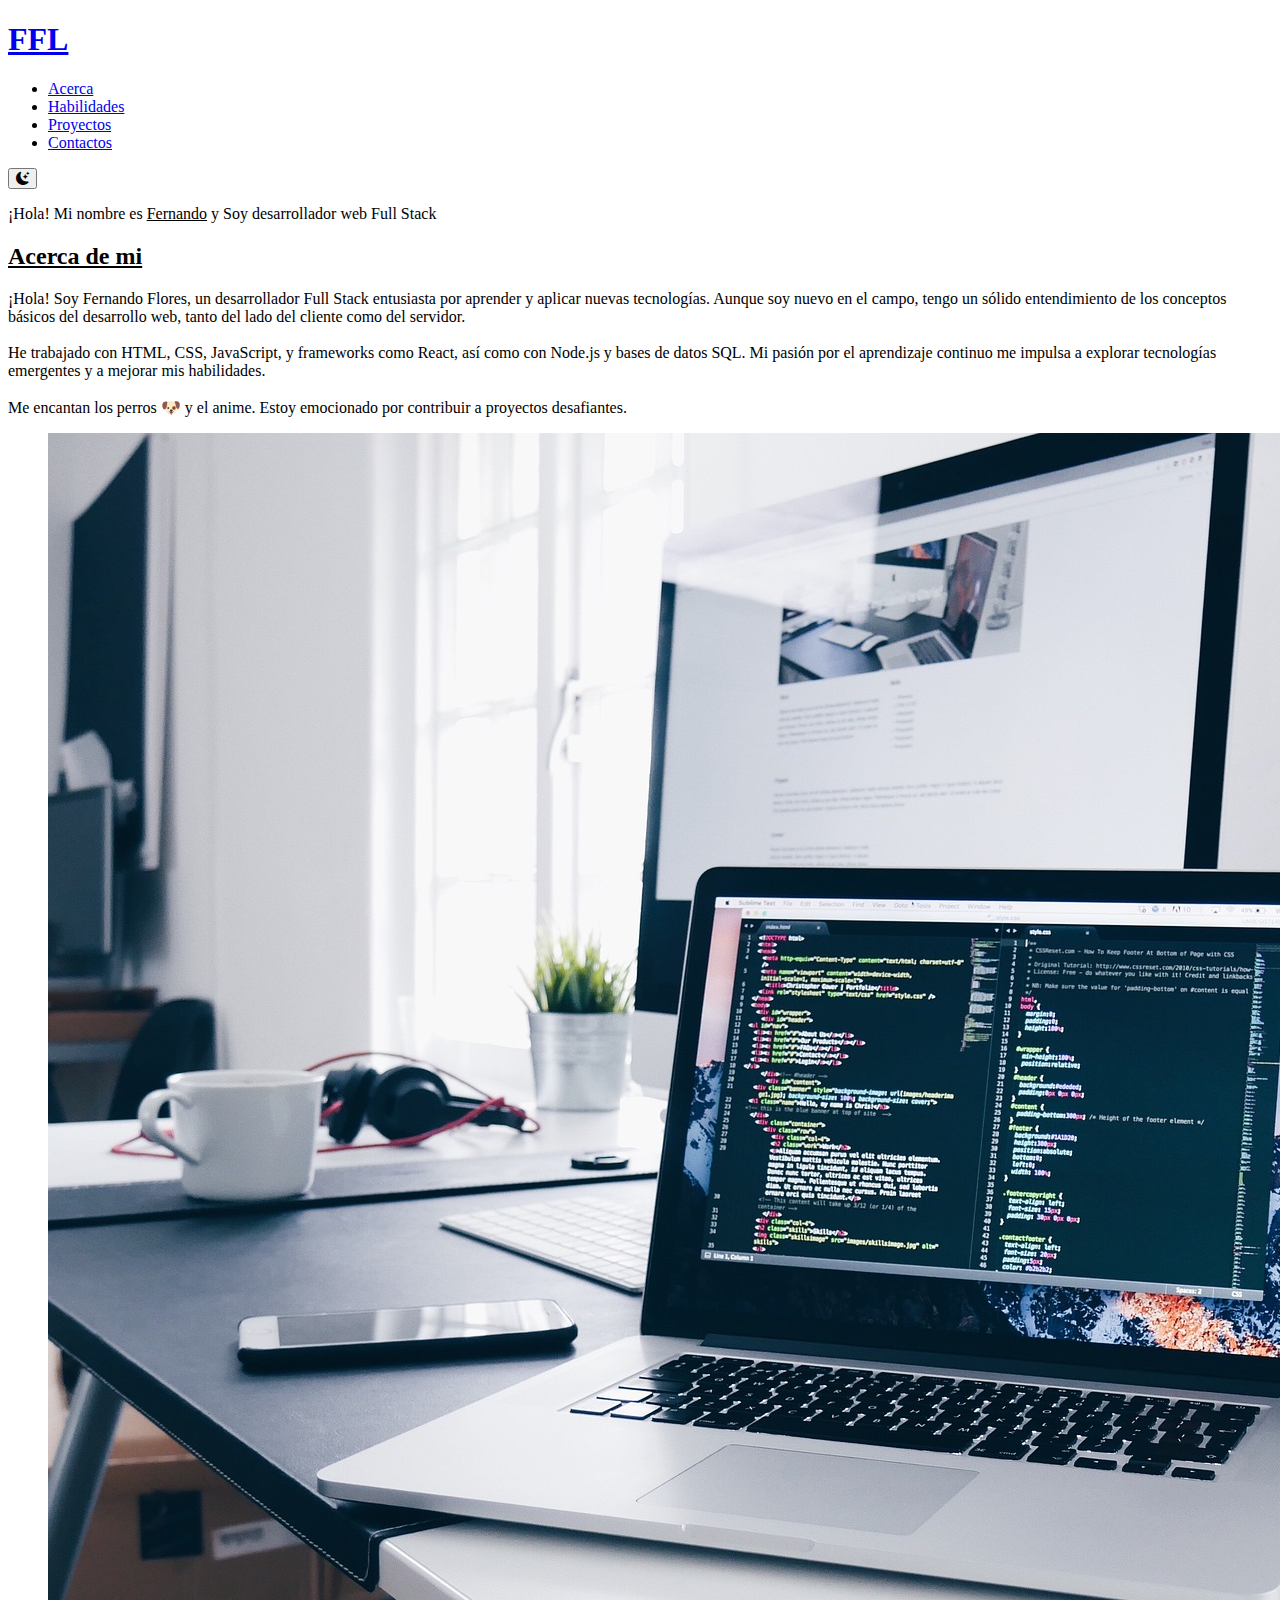
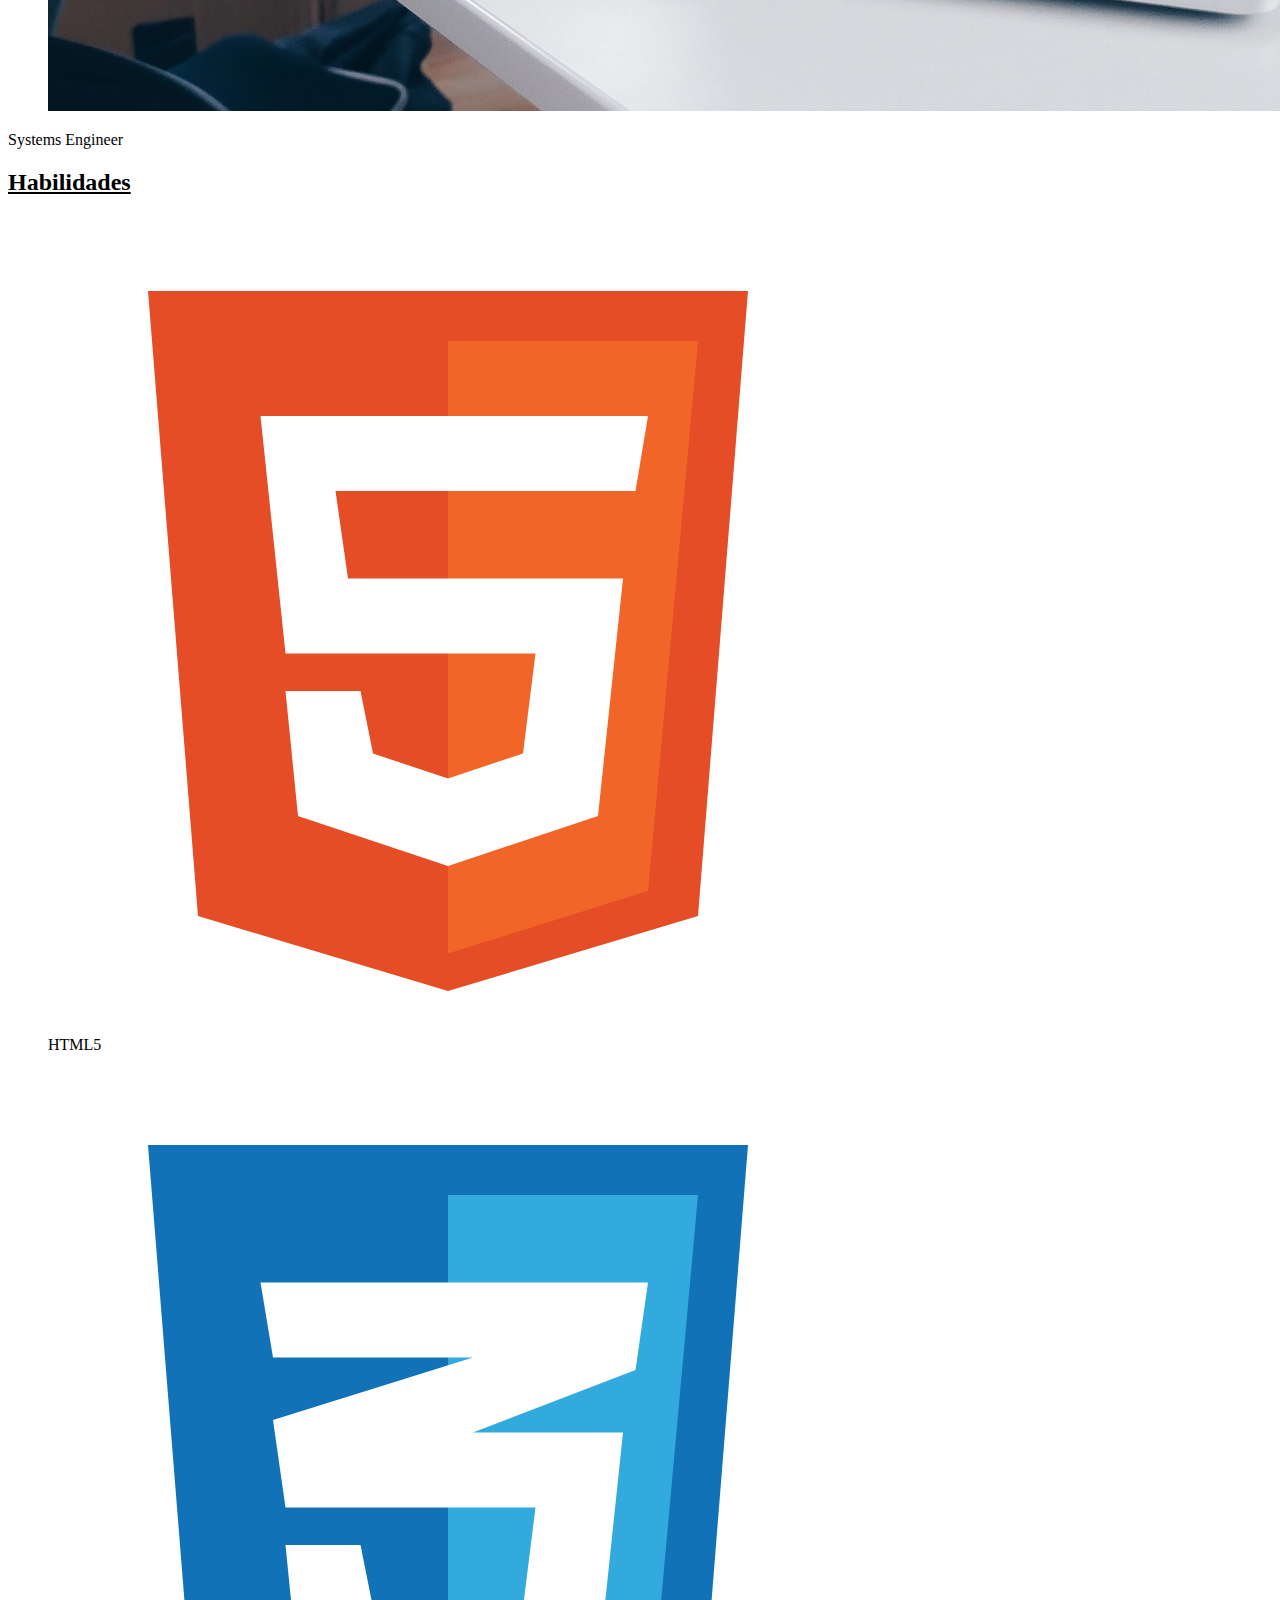
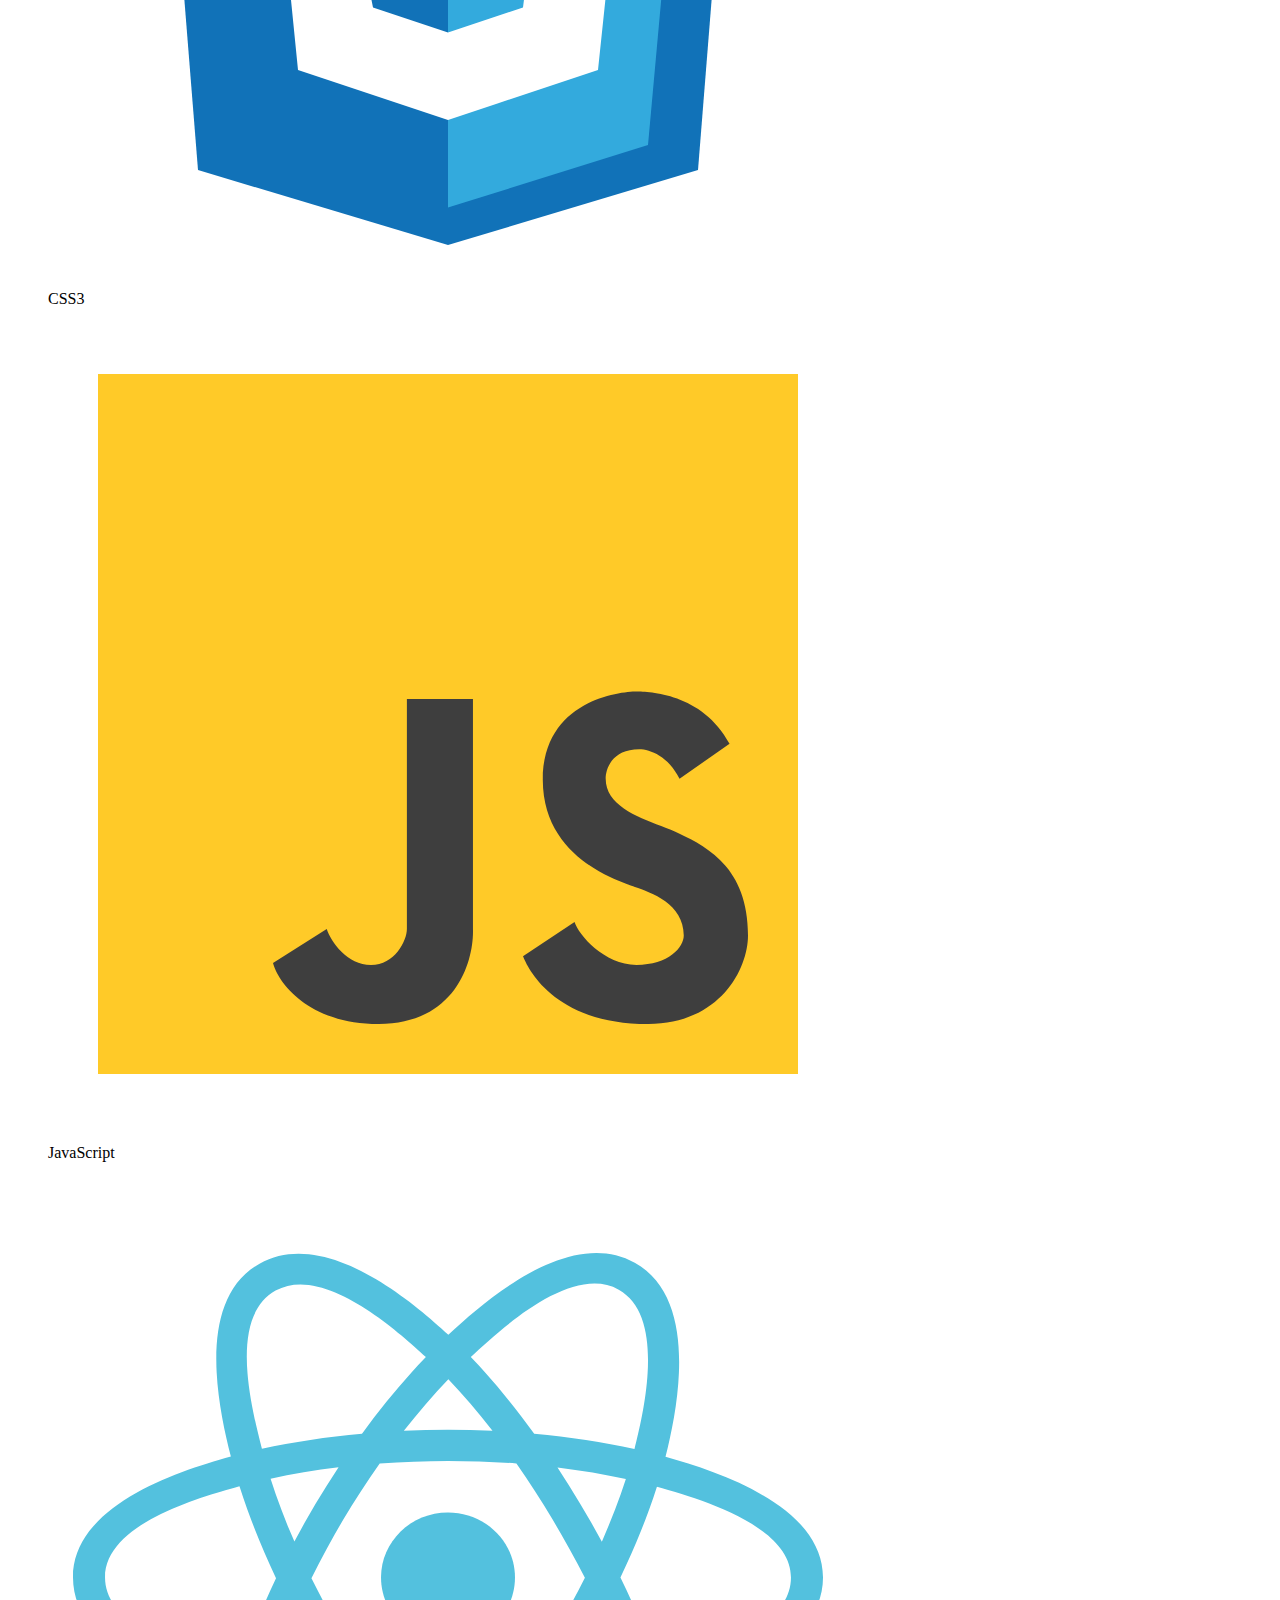
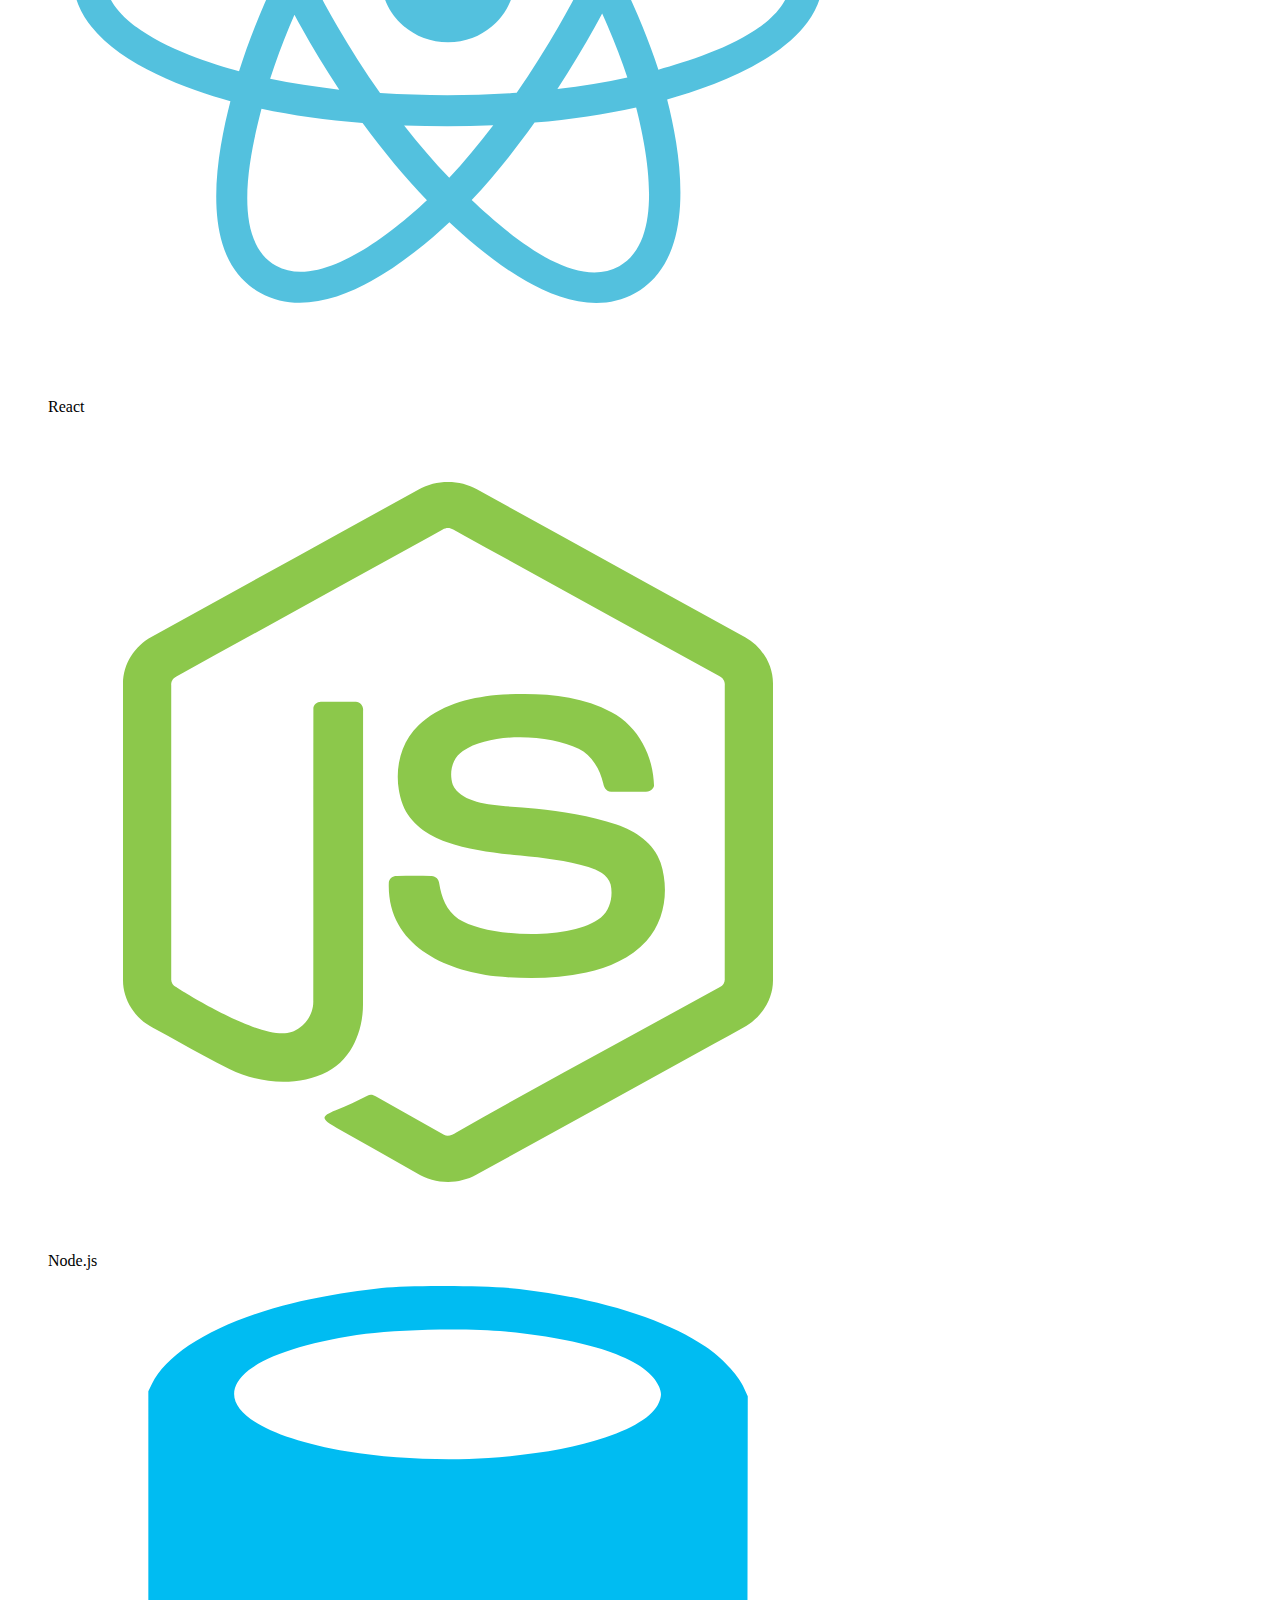
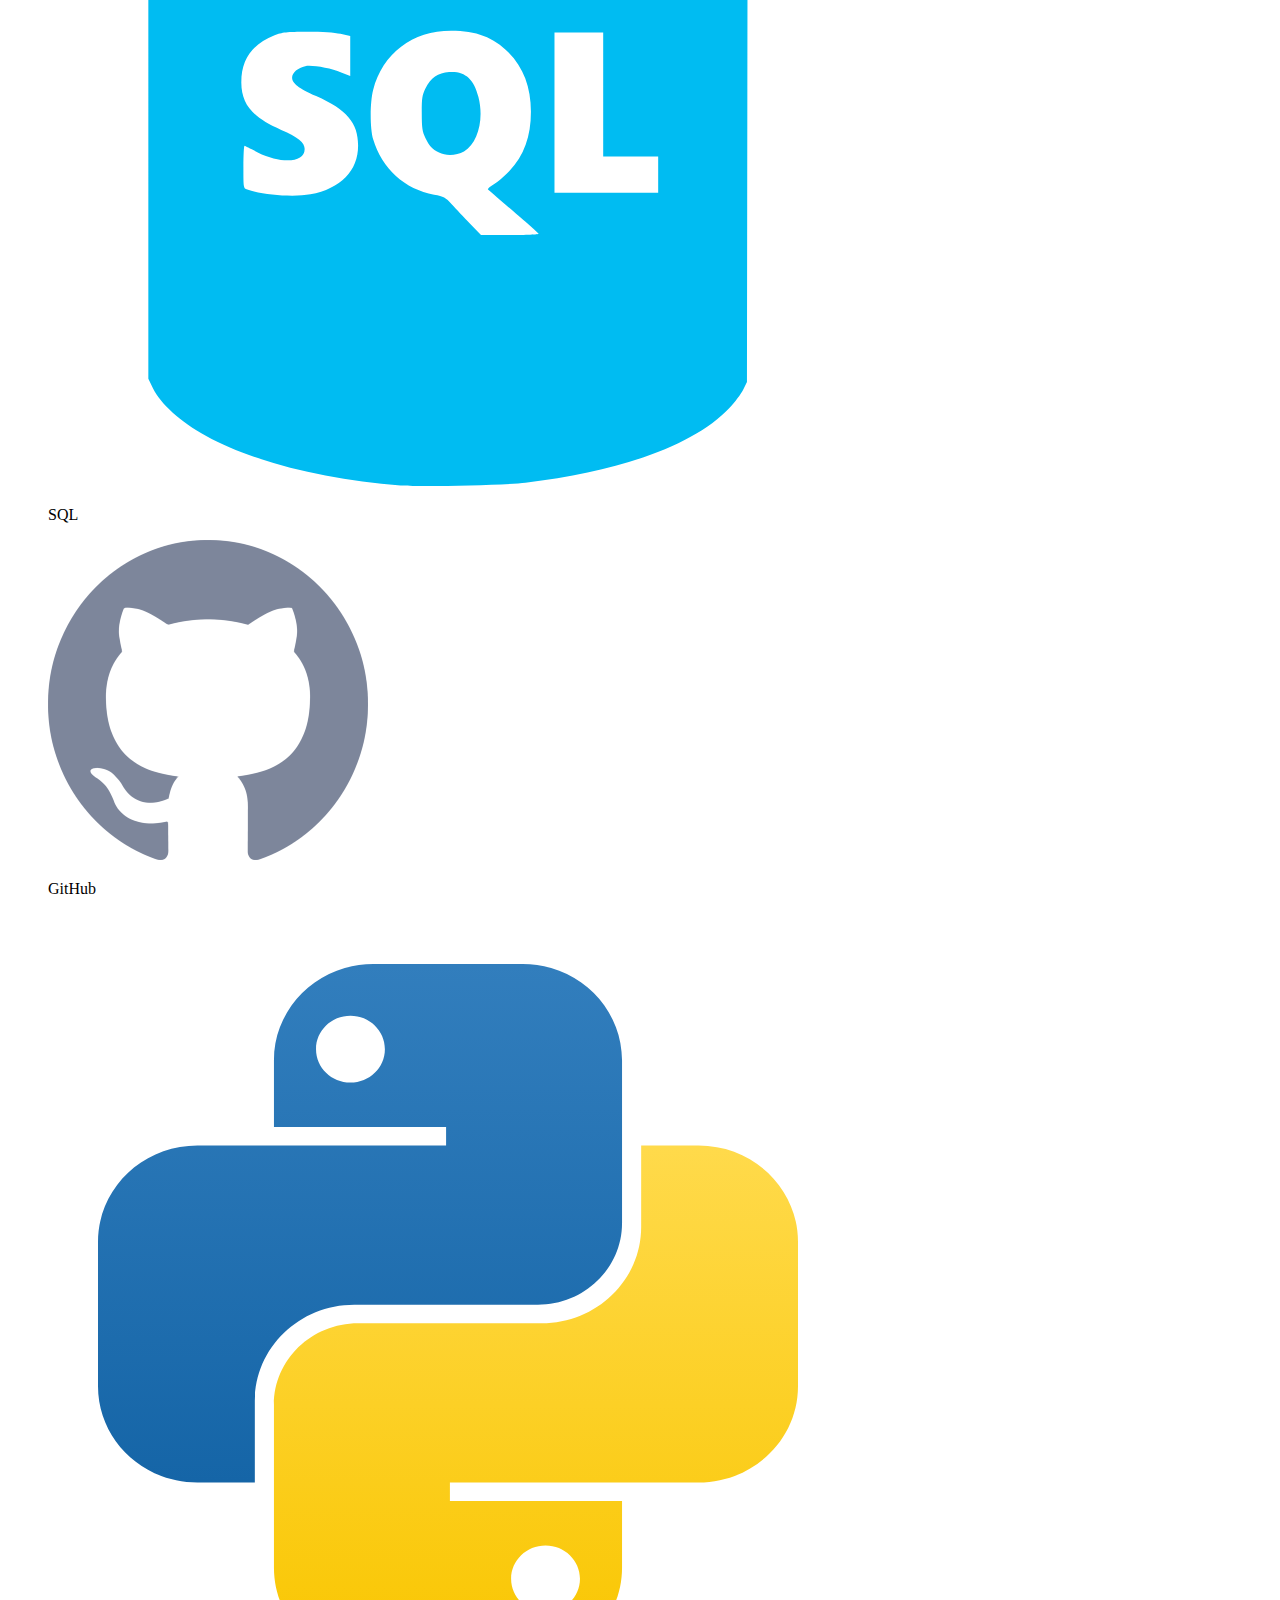
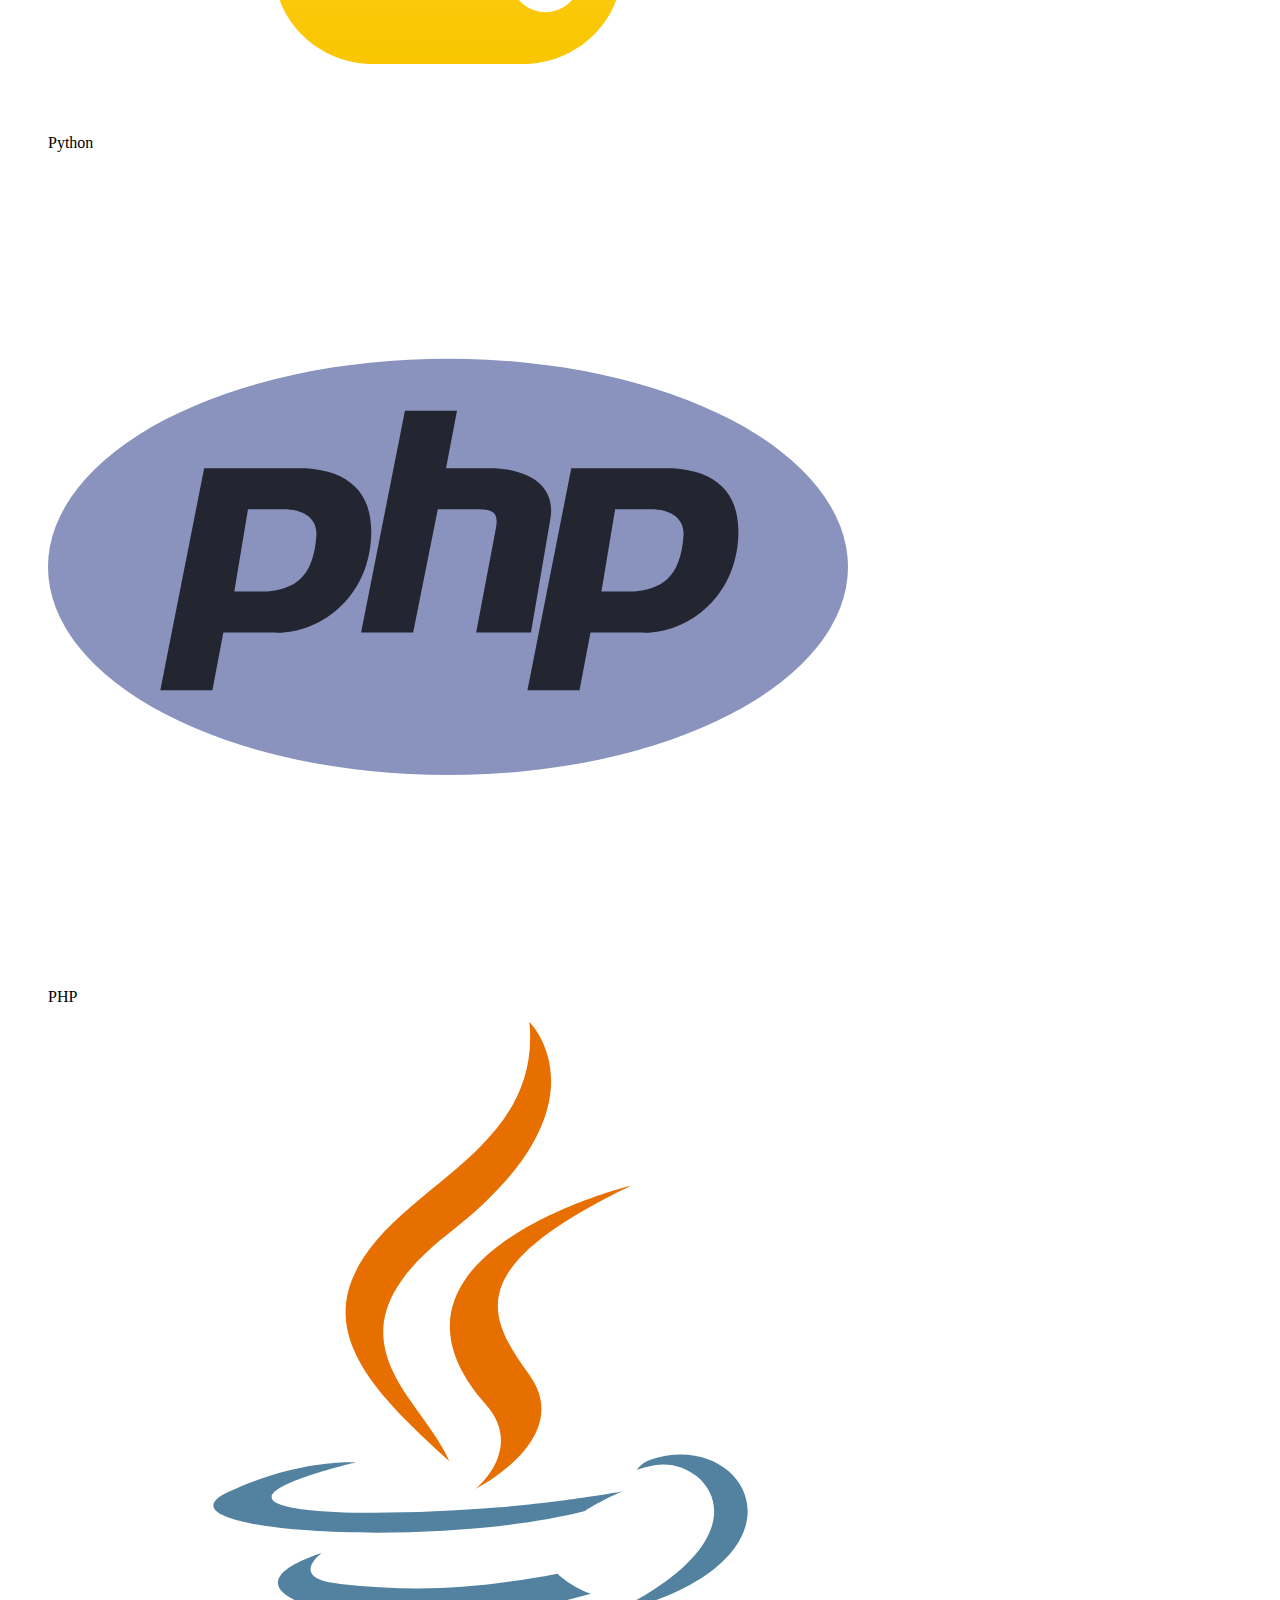
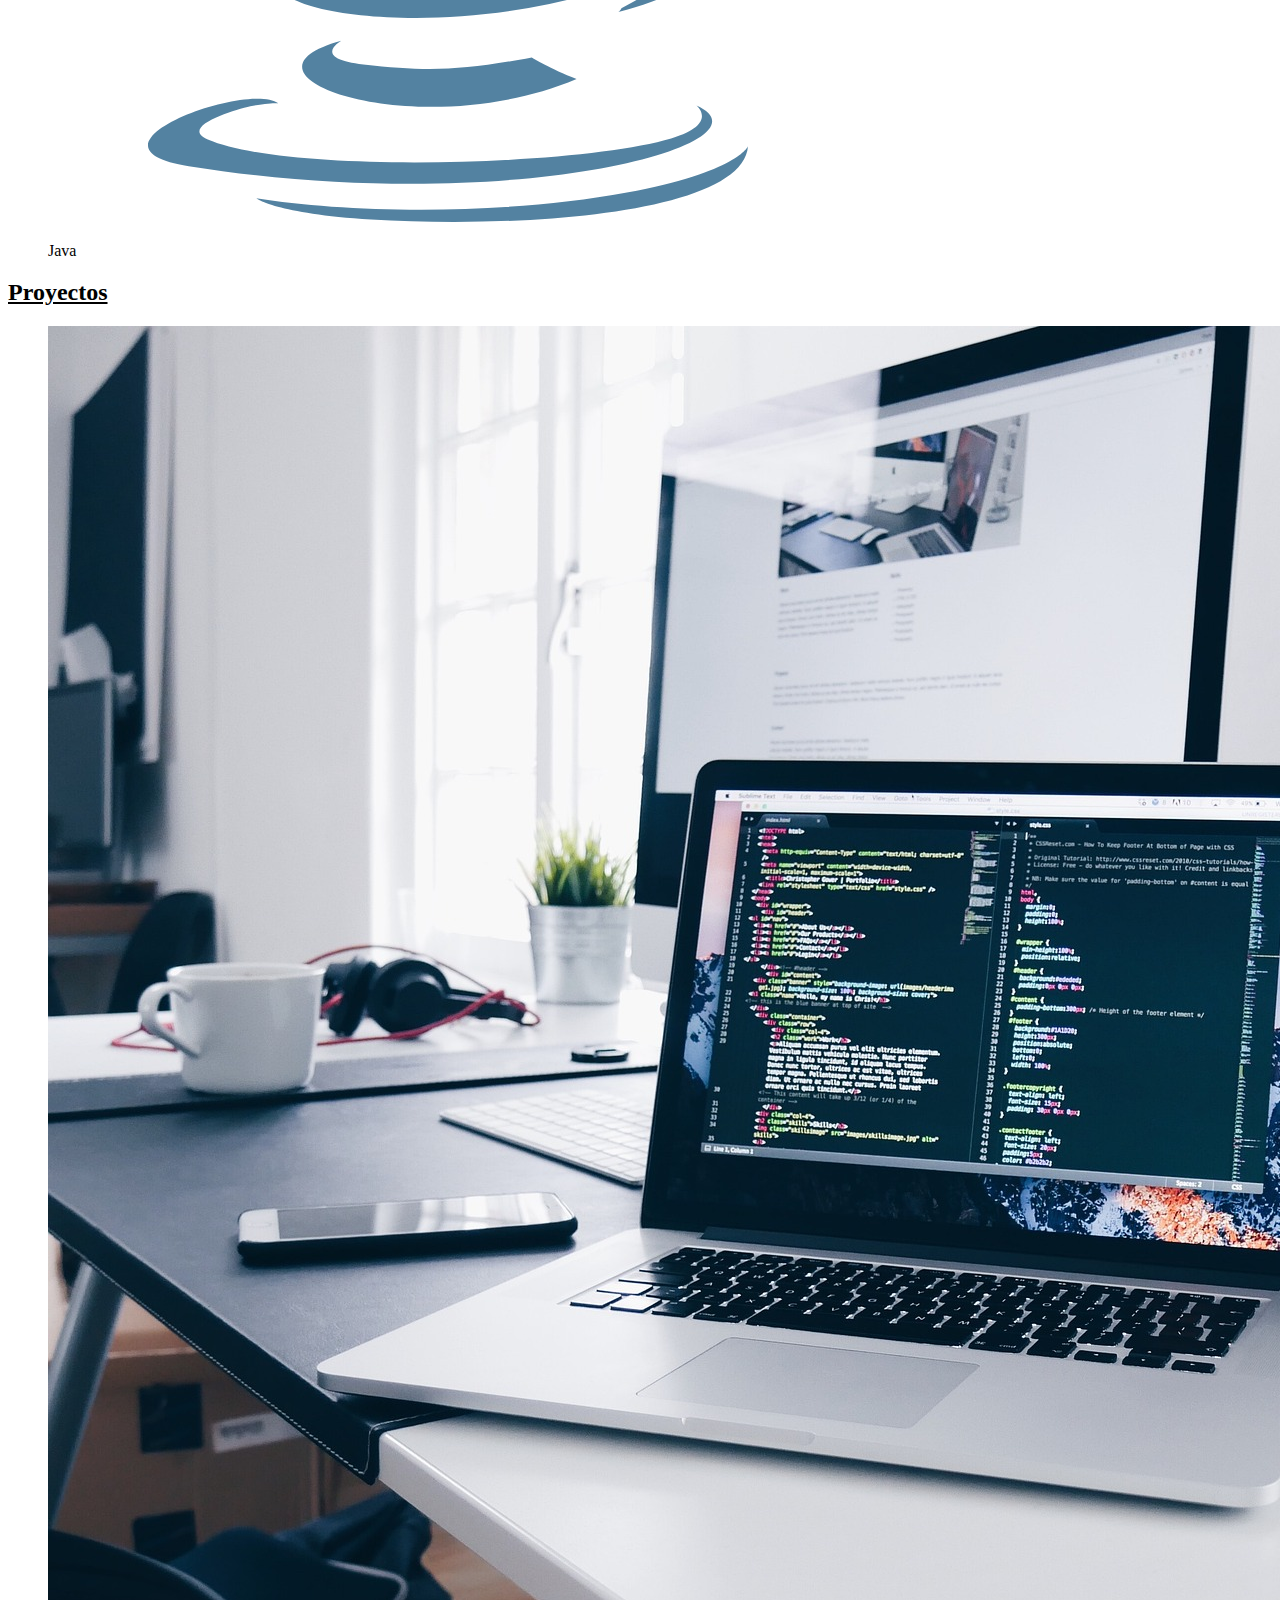
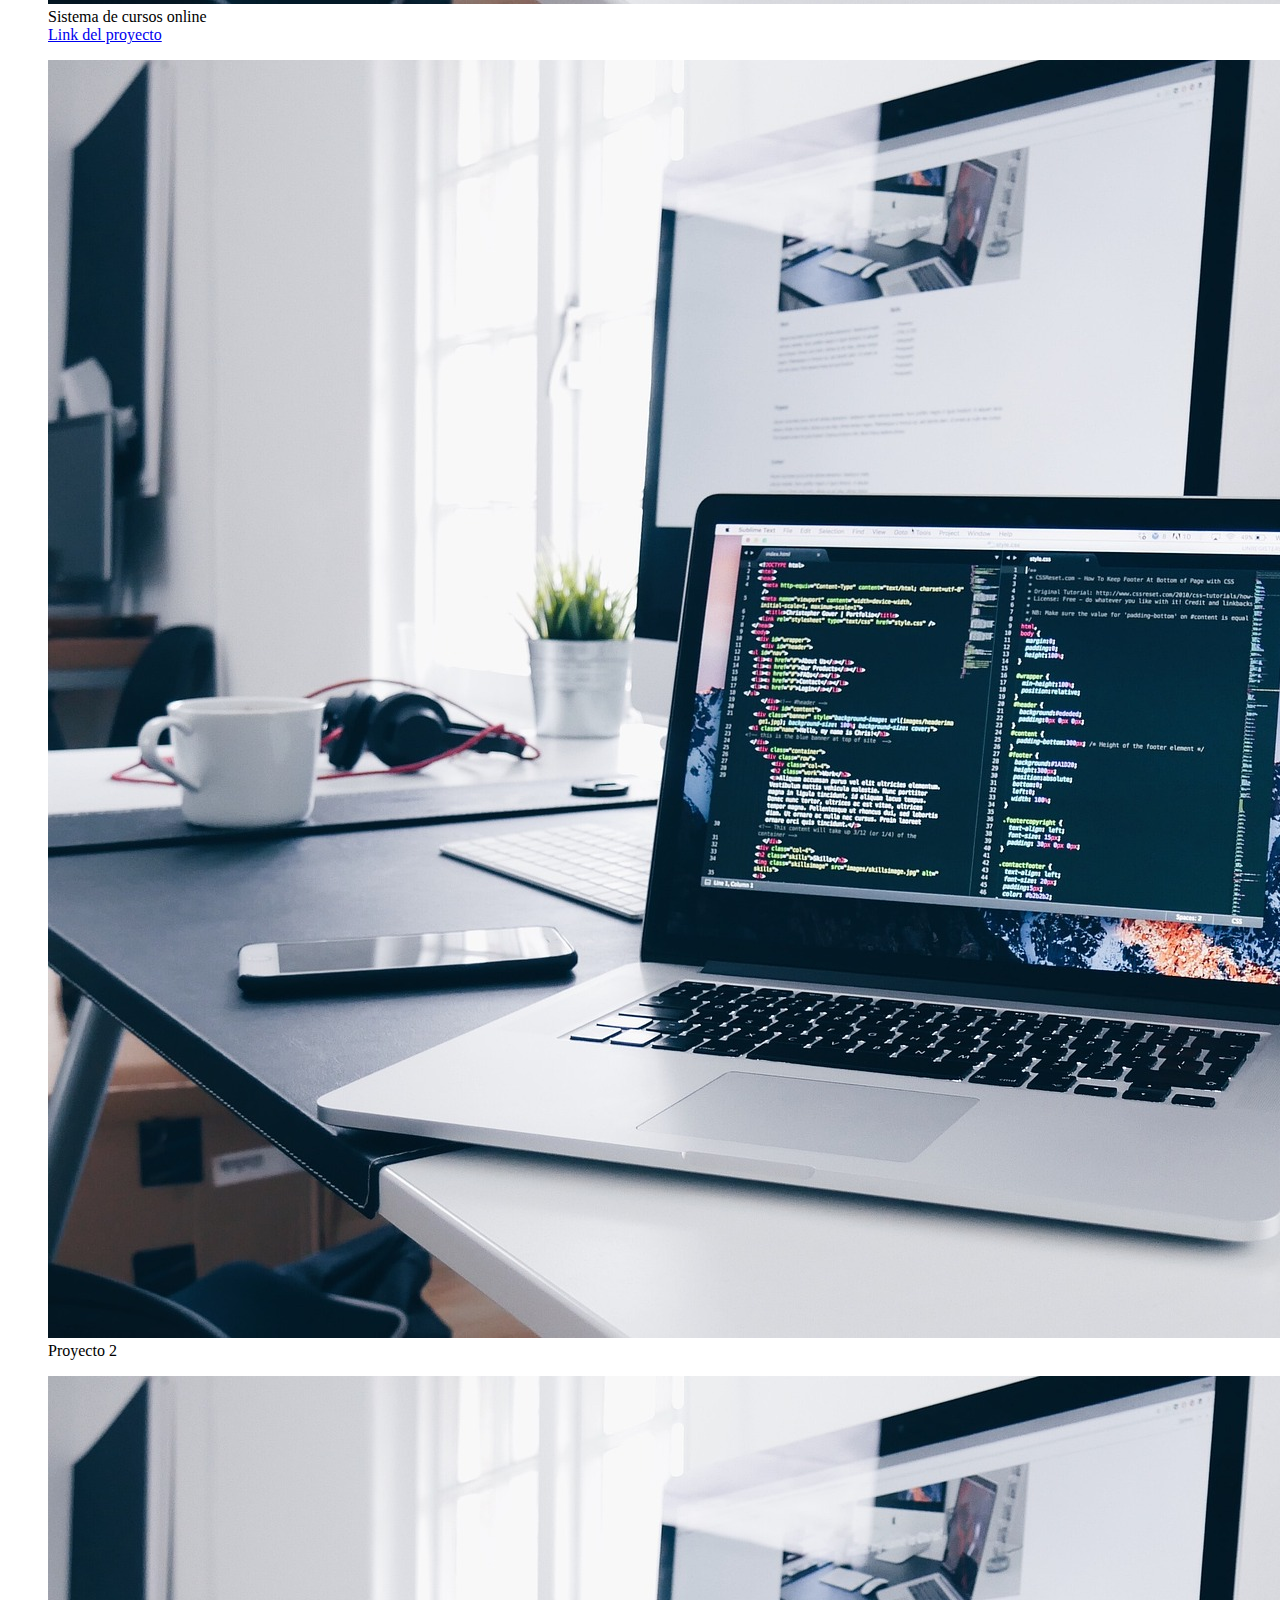
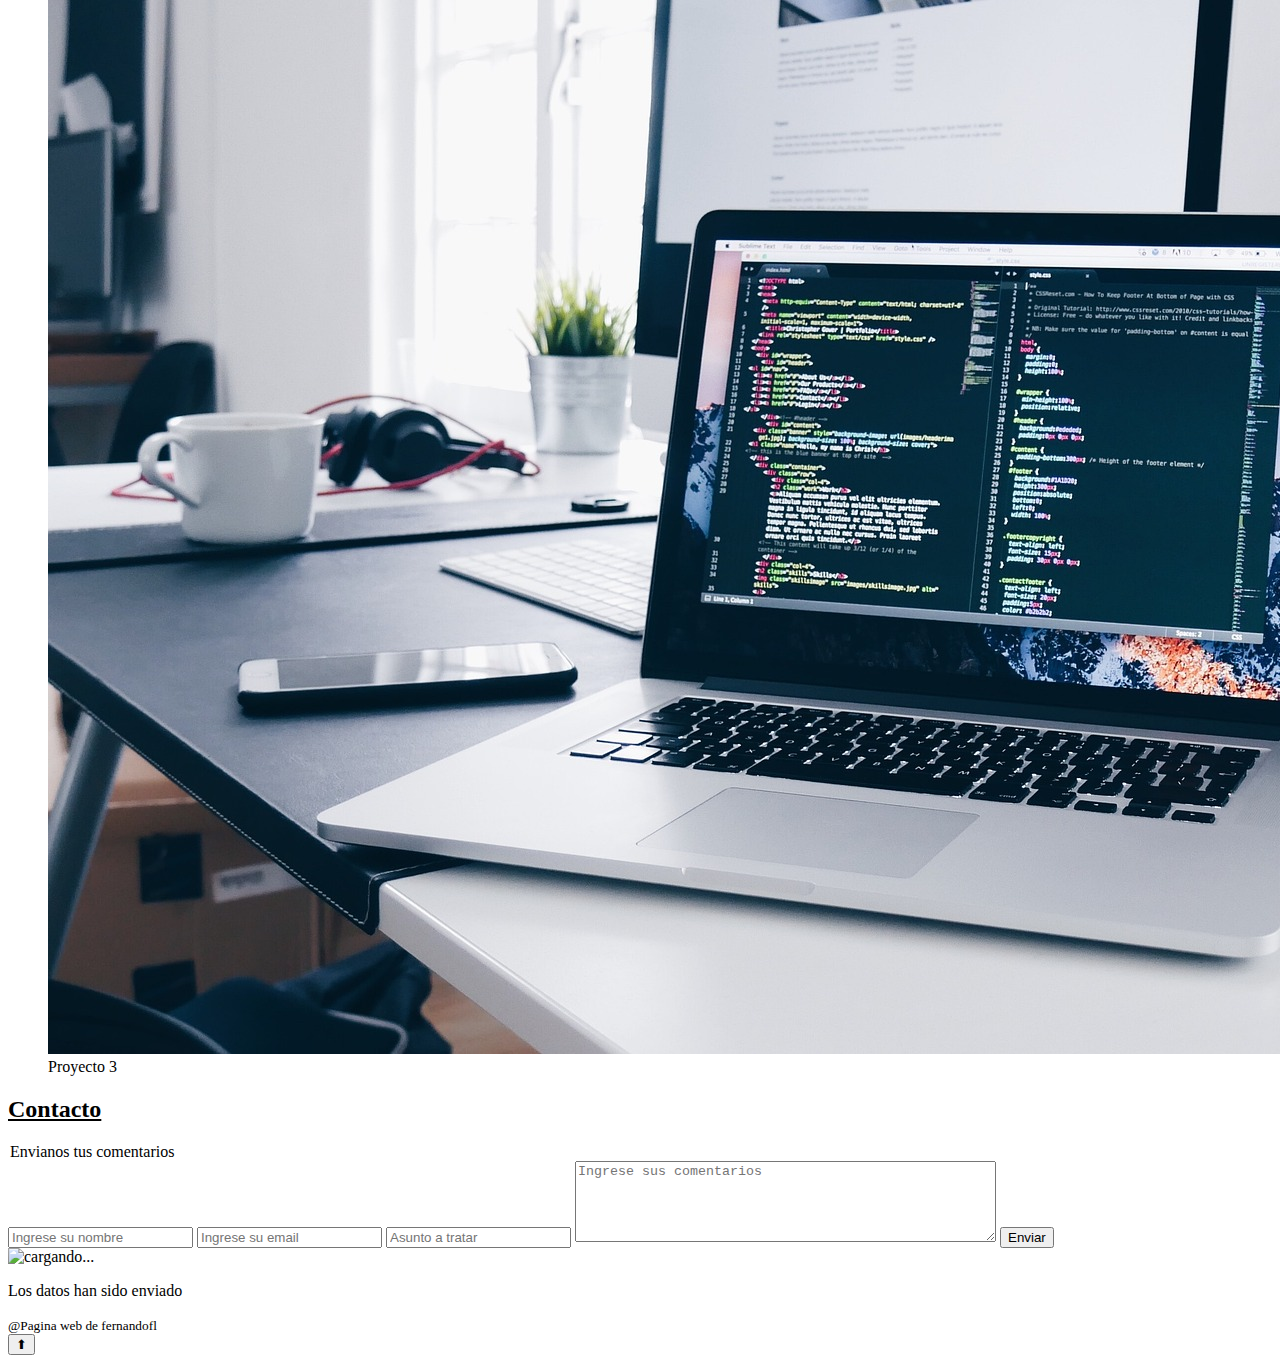
==== index.html @ 2ce8699d "segundo commit" ====
<!DOCTYPE html>
<html lang="es" data-dark>
  <head>
    <meta charset="UTF-8" />
    <meta name="viewport" content="width=device-width, initial-scale=1.0" />
    <title>FFL</title>
    <link
      rel="stylesheet"
      href="https://cdn.jsdelivr.net/npm/bootstrap-icons@1.11.3/font/bootstrap-icons.min.css"
    />
    <link rel="preconnect" href="https://fonts.googleapis.com" />
    <link rel="preconnect" href="https://fonts.gstatic.com" crossorigin />
    <link
      href="https://fonts.googleapis.com/css2?family=Roboto:ital,wght@0,100;0,300;0,400;0,500;0,700;0,900;1,100;1,300;1,400;1,500;1,700;1,900&display=swap"
      rel="stylesheet"
    />
    <link rel="stylesheet" href="/lohapgr.github.io/public/css/styles.css">
    
  </head>
  <body data-dark>


    <!-- navigation bar -->
    <div class="navigation-container" >
      <div class="navigation-content page-width">
        <a class="rtd" href="index.html"><h1 class="page-logo">FFL</h1></a>
        <nav class="navbar">
          <ul>
            <li><a href="#about">Acerca</a></li>
            <li><a href="#skills">Habilidades</a></li>
            <li><a href="#portafolio">Proyectos</a></li>
            <li><a href="#contact">Contactos</a></li>
          </ul>
        </nav>
        <button class="theme-dark">
          <i class="bi bi-moon-stars-fill"></i>
        </button>
        
      </div>
      
    </div>


    <!-- hero image -->
    <header class="hero-image" data-dark>
      <div class="background">
        <div class="hero-content">
          <p class="hero-title">
            ¡Hola! Mi nombre es <span><u>Fernando</u></span> y Soy 
            desarrollador web Full Stack
          </p>
        </div>
      </div>
    </header>


    
    <main>


      <!-- section about -->
      <section id="about" class="about-container page-width padding-top">
        <h2 class="about-title text-center"><u>Acerca de mi</u></h2>
        <div class="about-content padding-top">
          <p class="about-info">
            ¡Hola! Soy Fernando Flores, un desarrollador Full Stack entusiasta
            por aprender y aplicar nuevas tecnologías. Aunque soy nuevo en el
            campo, tengo un sólido entendimiento de los conceptos básicos del
            desarrollo web, tanto del lado del cliente como del servidor.
            <br /><br />
            He trabajado con HTML, CSS, JavaScript, y frameworks como React, así
            como con Node.js y bases de datos SQL. Mi pasión por el aprendizaje
            continuo me impulsa a explorar tecnologías emergentes y a mejorar
            mis habilidades. <br /><br />
            Me encantan los perros 🐶 y el anime. Estoy emocionado por
            contribuir a proyectos desafiantes.
          </p>
          <div class="about-presentation text-center">
            <figure>
              <img src="/public/img/developer.jpg" alt="fernando" />
            </figure>
            <p class="is">Systems Engineer</p>
          </div>
        </div>
      </section>


      <!-- skills section -->
      <section id="skills" class="skills-container page-width padding-top">
        <h2 class="skills-title text-center"><u>Habilidades</u></h2>
        <div class="skills-content padding-top text-center">
          <figure>
            <img src="/public/img/html-5-svgrepo-com.svg" alt="HTML" />
            <p>HTML5</p>
          </figure>
          <figure>
            <img src="/public/img/css-3-svgrepo-com.svg" alt="CSS" />
            <P>CSS3</P>
          </figure>
          <figure>
            <img src="/public/img/js-svgrepo-com.svg" alt="JavaScript" />
            <p>JavaScript</p>
          </figure>
          <figure>
            <img src="/public/img/react-svgrepo-com.svg" alt="React" />
            <p>React</p>
          </figure>
          <figure>
            <img src="/public/img/node-js-svgrepo-com.svg" alt="Node.js" />
            <p>Node.js</p>
          </figure>
          <figure>
            <img src="/public/img/sql-database-generic-svgrepo-com.svg" alt="SQL" />
            <p>SQL</p>
          </figure>
          <figure>
            <img src="/public/img/github-142-svgrepo-com.png" alt="GitHub" />
            <p>GitHub</p>
          </figure>
          <figure>
            <img src="/public/img/python-svgrepo-com.svg" alt="Python" />
            <p>Python</p>
          </figure>
          <figure>
            <img src="/public/img/php-1-logo-svgrepo-com.svg" alt="PHP" />
            <p>PHP</p>
          </figure>
          <figure>
            <img src="/public/img/java-svgrepo-com.svg" alt="Java" />
            <p>Java</p>
          </figure>
        </div>
      </section>


      <!-- portafolio section -->
      <section id="portafolio" class="page-width padding-top">
        <h2 class="portafolio-title text-center"><u>Proyectos</u></h2>
        <div class="portafolio-content padding-top text-center">
          <figure>
            <img src="/public/img/developer.jpg" alt="" />
            <figcaption>Sistema de cursos online</figcaption>
            <a href="http://localhost:3000/" target="_blank" rel="noopener noreferrer">Link del proyecto</a>

          </figure>
          <figure>
            <img src="/public/img/developer.jpg" alt="" />
            <figcaption>Proyecto 2</figcaption>
          </figure>
          <figure>
            <img src="/public/img/developer.jpg" alt="" />
            <figcaption>Proyecto 3</figcaption>
          </figure>
        </div>
      </section>


      <!-- contact section -->
      <section id="contact" class="contact-container page-width padding-top">
        <h2 class="contact-title text-center"><u>Contacto</u></h2>
        <form
          class="contact-form"
          action="https://formsubmit.co/Xfernandofl@hotmail.com"
          method="POST"
        >
          <legend>Envianos tus comentarios</legend>

          <input
            type="text"
            name="nombre"
            title="Ingrese el nombre correctamente"
            placeholder="Ingrese su nombre"
            pattern="^[A-Za-zÑñÁáÉéÍíÓóÚúÜü\s]+$"
            required
          />

          <input
            type="email"
            name="email"
            placeholder="Ingrese su email"
            title="Email incorrecto"
            pattern="^[a-z0-9]+(\.[_a-z0-9]+)*@[a-z0-9-]+(\.[a-z0-9-]+)*(\.[a-z]{2,15})$"
            required
          />

          <input
            type="text"
            name="asunto"
            placeholder="Asunto a tratar"
            title="El asunto es requerido"
            required
          />

          <textarea
            name="comentarios"
            cols="50"
            rows="5"
            placeholder="Ingrese sus comentarios"
            title="Los comentarios no deben exceder los 255 caracteres"
            data-pattern="^.{1,255}$"
            required
          ></textarea>

          <input type="submit" value="Enviar" />

          <div class="form-loader none">
            <img src="oval(1).svg" alt="cargando..." />
          </div>
          <div class="form-respuesta none">
            <p>Los datos han sido enviado</p>
          </div>
        </form>
      </section>
    </main>



    <!-- footer section -->
    <footer>
      <small>@Pagina web de fernandofl</small>
    </footer>


    <!-- button section -->
    <button class="scroll-top-btn hidden">&#11014;</button>

    <script src="/lohapgr.github.io/public/js/main.js" type="module"></script>
  </body>
</html>
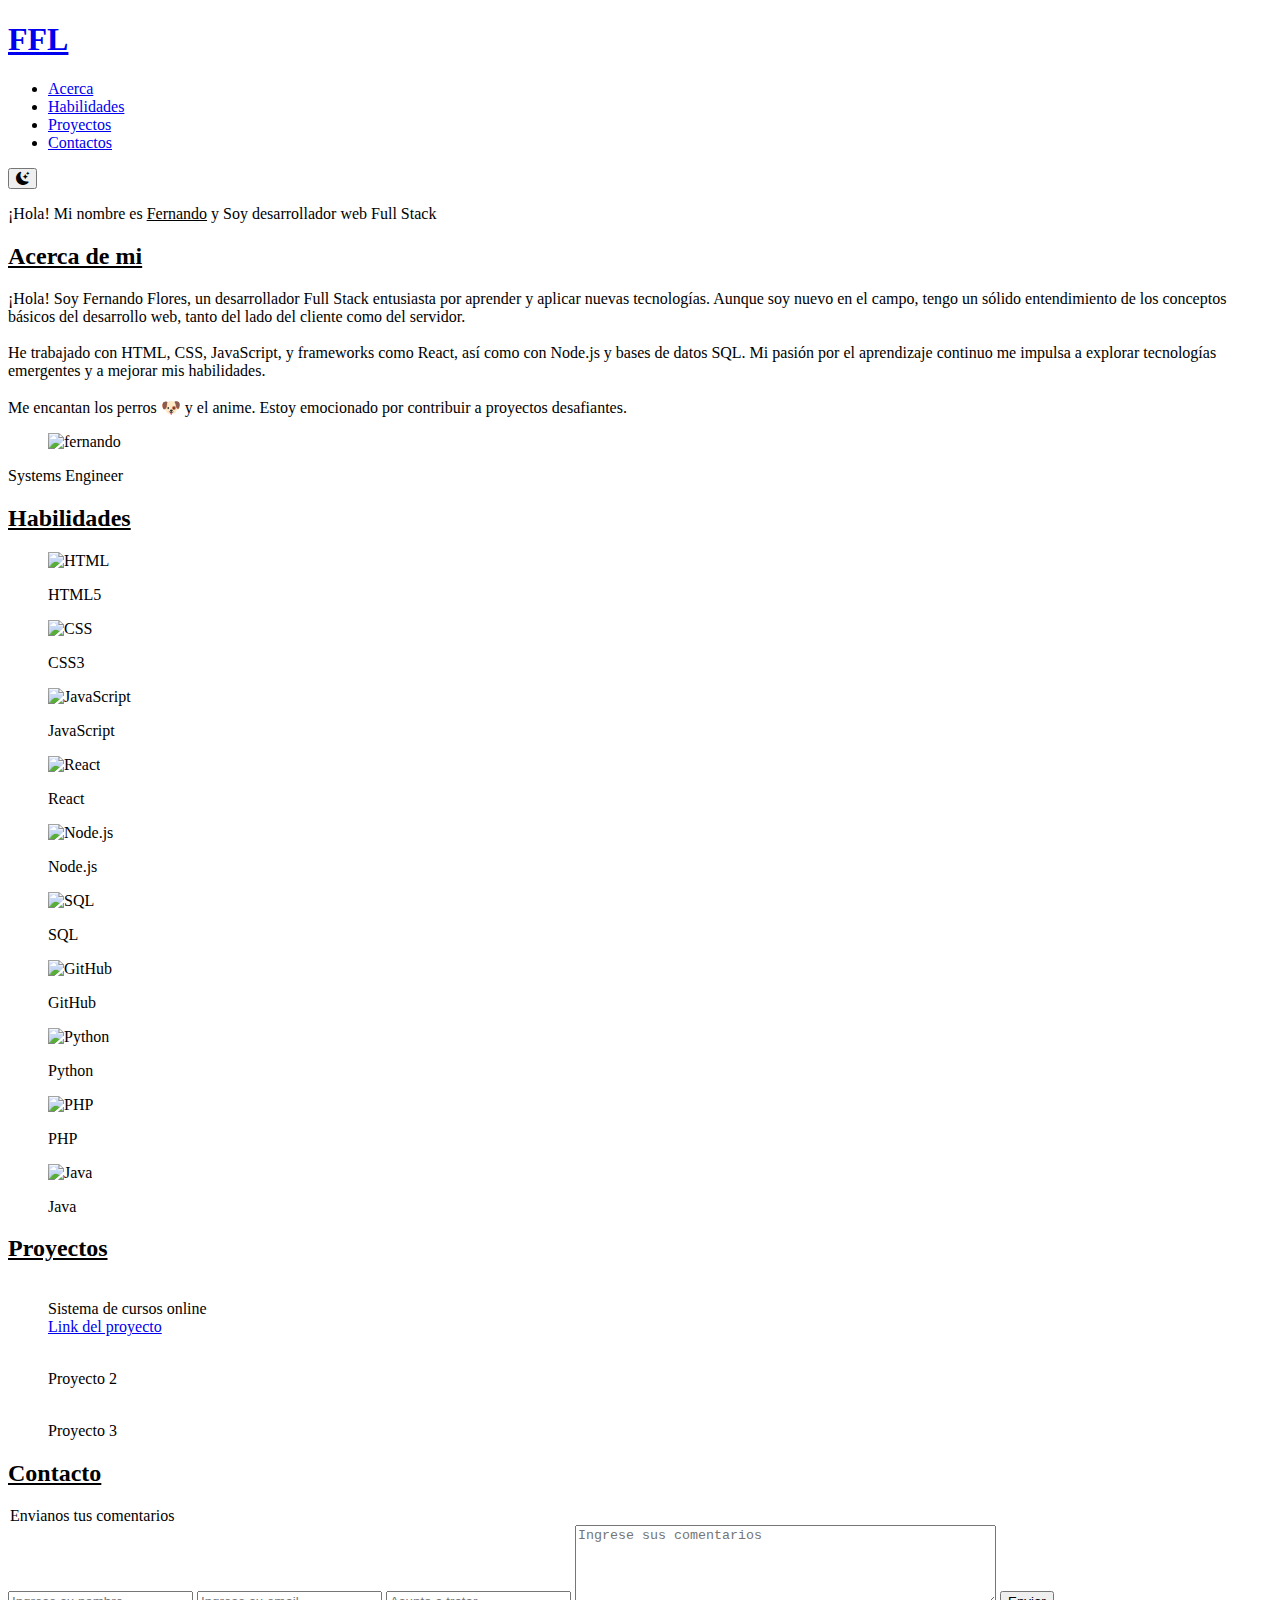
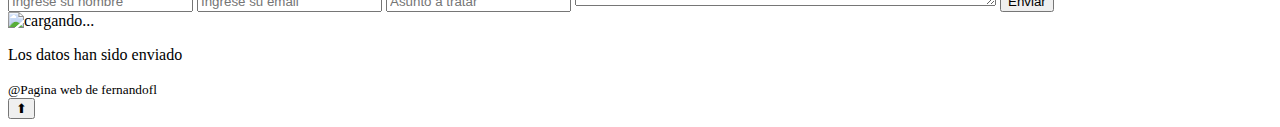
==== commit f627fdd3: "quinto commit" ====
--- a/index.html
+++ b/index.html
@@ -14,7 +14,7 @@
       href="https://fonts.googleapis.com/css2?family=Roboto:ital,wght@0,100;0,300;0,400;0,500;0,700;0,900;1,100;1,300;1,400;1,500;1,700;1,900&display=swap"
       rel="stylesheet"
     />
-    <link rel="stylesheet" href="/lohapgr.github.io/public/css/styles.css">
+    <link rel="stylesheet" href="/portafolio/public/css/styles.css">
     
   </head>
   <body data-dark>
@@ -77,7 +77,7 @@
           </p>
           <div class="about-presentation text-center">
             <figure>
-              <img src="/public/img/developer.jpg" alt="fernando" />
+              <img src="/portafolio/public/img/developer.jpg" alt="fernando" />
             </figure>
             <p class="is">Systems Engineer</p>
           </div>
@@ -90,43 +90,43 @@
         <h2 class="skills-title text-center"><u>Habilidades</u></h2>
         <div class="skills-content padding-top text-center">
           <figure>
-            <img src="/public/img/html-5-svgrepo-com.svg" alt="HTML" />
+            <img src="/portafolio/public/img/html-5-svgrepo-com.svg" alt="HTML" />
             <p>HTML5</p>
           </figure>
           <figure>
-            <img src="/public/img/css-3-svgrepo-com.svg" alt="CSS" />
+            <img src="/portafolio/public/img/css-3-svgrepo-com.svg" alt="CSS" />
             <P>CSS3</P>
           </figure>
           <figure>
-            <img src="/public/img/js-svgrepo-com.svg" alt="JavaScript" />
+            <img src="/portafolio/public/img/js-svgrepo-com.svg" alt="JavaScript" />
             <p>JavaScript</p>
           </figure>
           <figure>
-            <img src="/public/img/react-svgrepo-com.svg" alt="React" />
+            <img src="/portafolio/public/img/react-svgrepo-com.svg" alt="React" />
             <p>React</p>
           </figure>
           <figure>
-            <img src="/public/img/node-js-svgrepo-com.svg" alt="Node.js" />
+            <img src="/portafolio/public/img/node-js-svgrepo-com.svg" alt="Node.js" />
             <p>Node.js</p>
           </figure>
           <figure>
-            <img src="/public/img/sql-database-generic-svgrepo-com.svg" alt="SQL" />
+            <img src="/portafolio/public/img/sql-database-generic-svgrepo-com.svg" alt="SQL" />
             <p>SQL</p>
           </figure>
           <figure>
-            <img src="/public/img/github-142-svgrepo-com.png" alt="GitHub" />
+            <img src="/portafolio/public/img/github-142-svgrepo-com.png" alt="GitHub" />
             <p>GitHub</p>
           </figure>
           <figure>
-            <img src="/public/img/python-svgrepo-com.svg" alt="Python" />
+            <img src="/portafolio/public/img/python-svgrepo-com.svg" alt="Python" />
             <p>Python</p>
           </figure>
           <figure>
-            <img src="/public/img/php-1-logo-svgrepo-com.svg" alt="PHP" />
+            <img src="/portafolio/public/img/php-1-logo-svgrepo-com.svg" alt="PHP" />
             <p>PHP</p>
           </figure>
           <figure>
-            <img src="/public/img/java-svgrepo-com.svg" alt="Java" />
+            <img src="/portafolio/public/img/java-svgrepo-com.svg" alt="Java" />
             <p>Java</p>
           </figure>
         </div>
@@ -138,17 +138,17 @@
         <h2 class="portafolio-title text-center"><u>Proyectos</u></h2>
         <div class="portafolio-content padding-top text-center">
           <figure>
-            <img src="/public/img/developer.jpg" alt="" />
+            <img src="/portafolio/public/img/developer.jpg" alt="" />
             <figcaption>Sistema de cursos online</figcaption>
             <a href="http://localhost:3000/" target="_blank" rel="noopener noreferrer">Link del proyecto</a>
 
           </figure>
           <figure>
-            <img src="/public/img/developer.jpg" alt="" />
+            <img src="/portafolio/public/img/developer.jpg" alt="" />
             <figcaption>Proyecto 2</figcaption>
           </figure>
           <figure>
-            <img src="/public/img/developer.jpg" alt="" />
+            <img src="/portafolio/public/img/developer.jpg" alt="" />
             <figcaption>Proyecto 3</figcaption>
           </figure>
         </div>
@@ -224,6 +224,6 @@
     <!-- button section -->
     <button class="scroll-top-btn hidden">&#11014;</button>
 
-    <script src="/lohapgr.github.io/public/js/main.js" type="module"></script>
+    <script src="/portafolio/public/js/main.js" type="module"></script>
   </body>
 </html>
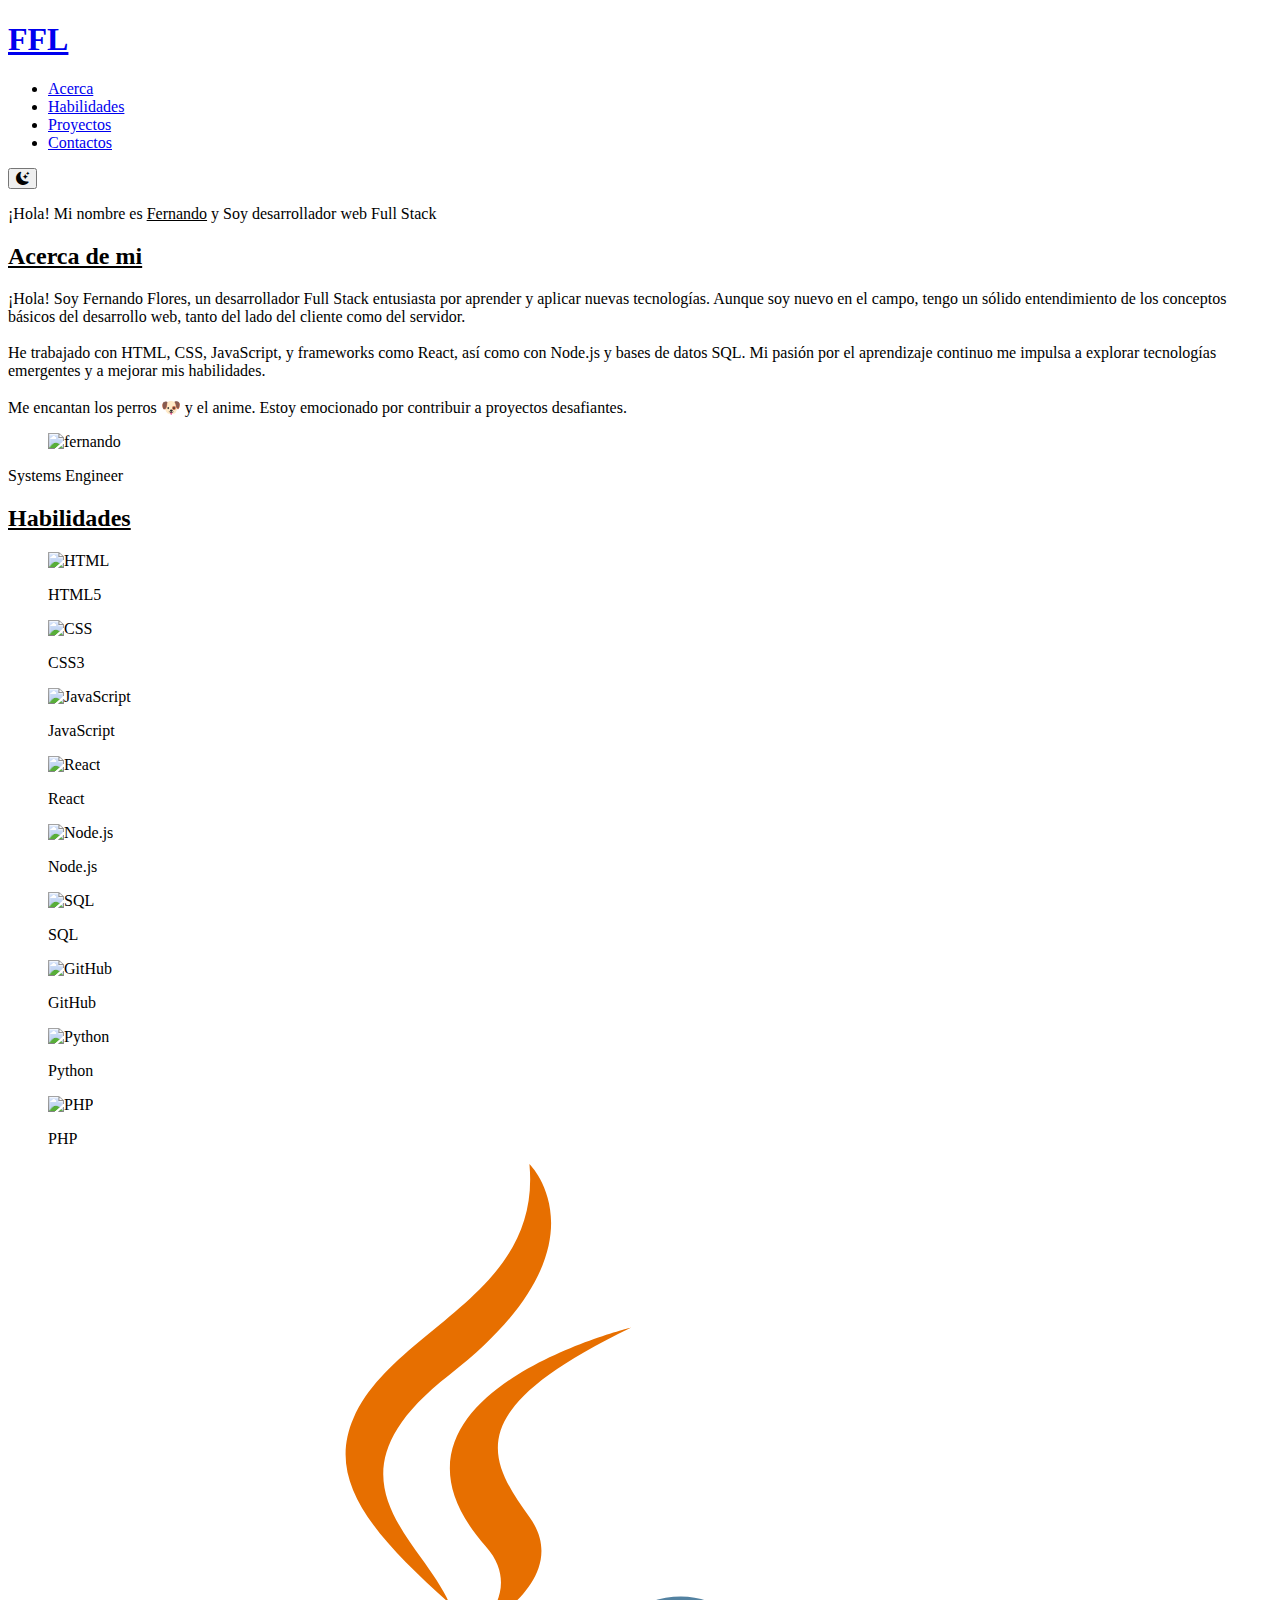
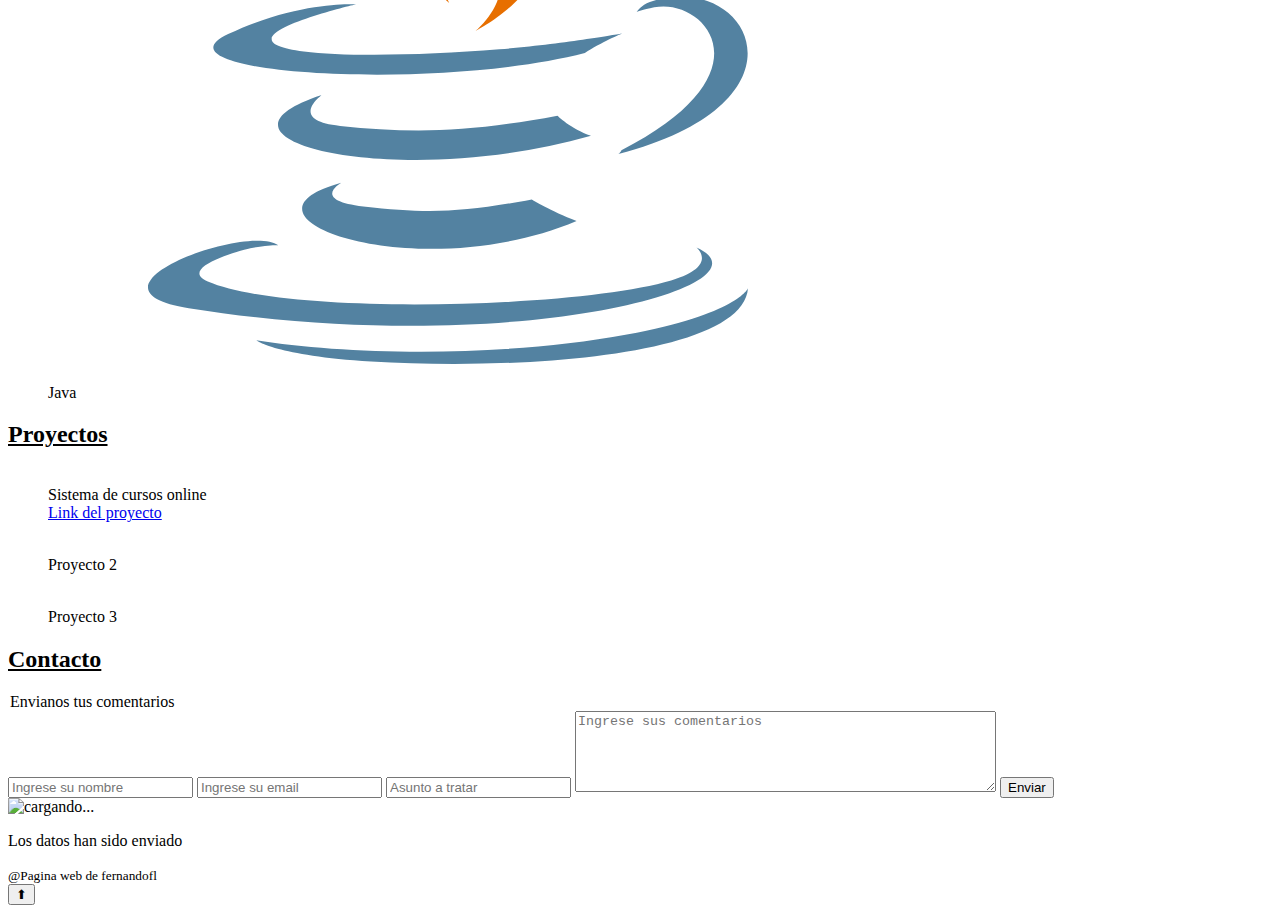
==== commit 4cc98026: "sexto commit" ====
--- a/index.html
+++ b/index.html
@@ -79,6 +79,7 @@
             <figure>
               <img src="/portafolio/public/img/developer.jpg" alt="fernando" />
             </figure>
+            
             <p class="is">Systems Engineer</p>
           </div>
         </div>
@@ -126,7 +127,7 @@
             <p>PHP</p>
           </figure>
           <figure>
-            <img src="/portafolio/public/img/java-svgrepo-com.svg" alt="Java" />
+            <img src="../public/img/java-svgrepo-com.svg" alt="Java" />
             <p>Java</p>
           </figure>
         </div>
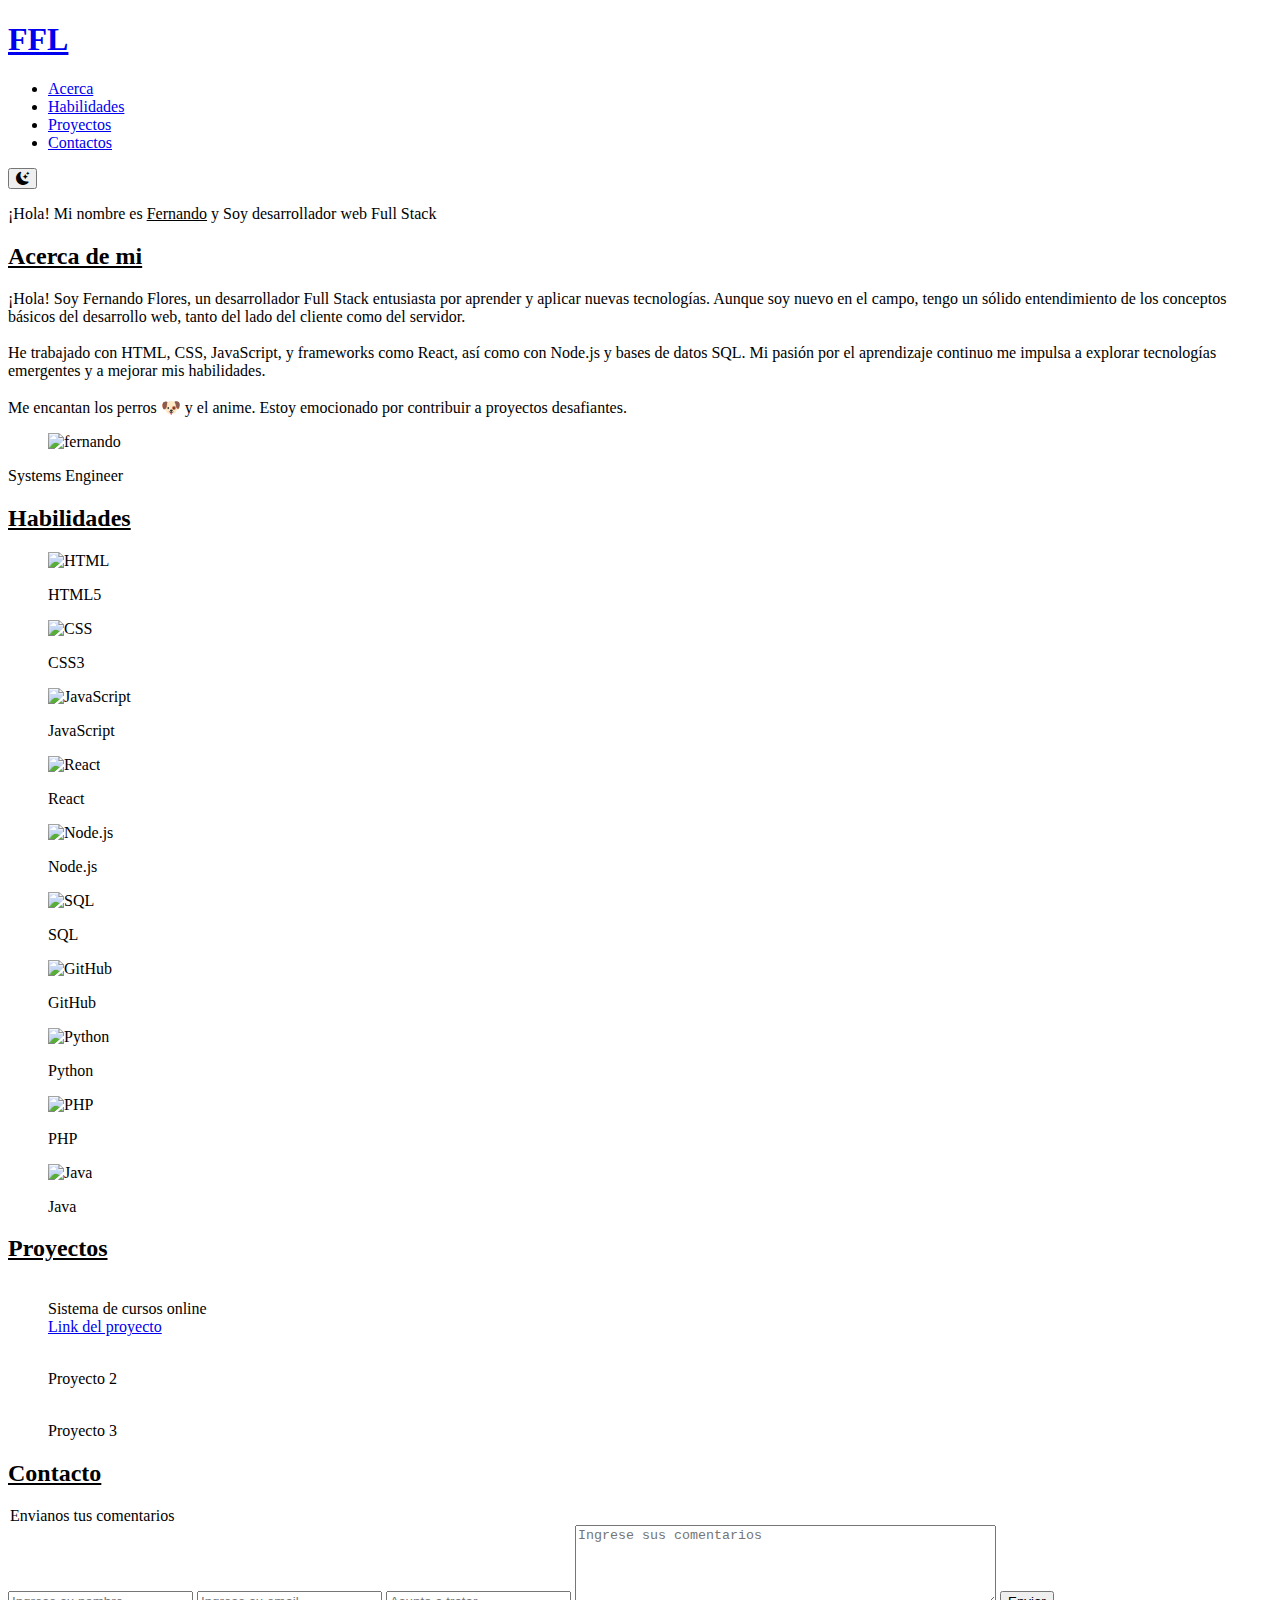
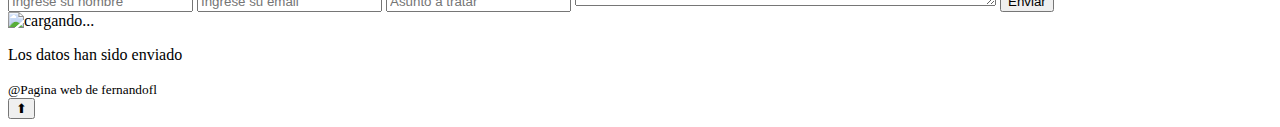
==== commit fa1a0210: "septimo commit" ====
--- a/index.html
+++ b/index.html
@@ -127,7 +127,7 @@
             <p>PHP</p>
           </figure>
           <figure>
-            <img src="../public/img/java-svgrepo-com.svg" alt="Java" />
+            <img src="/portafolio/public/img/java-svgrepo-com.svg" alt="Java" />
             <p>Java</p>
           </figure>
         </div>
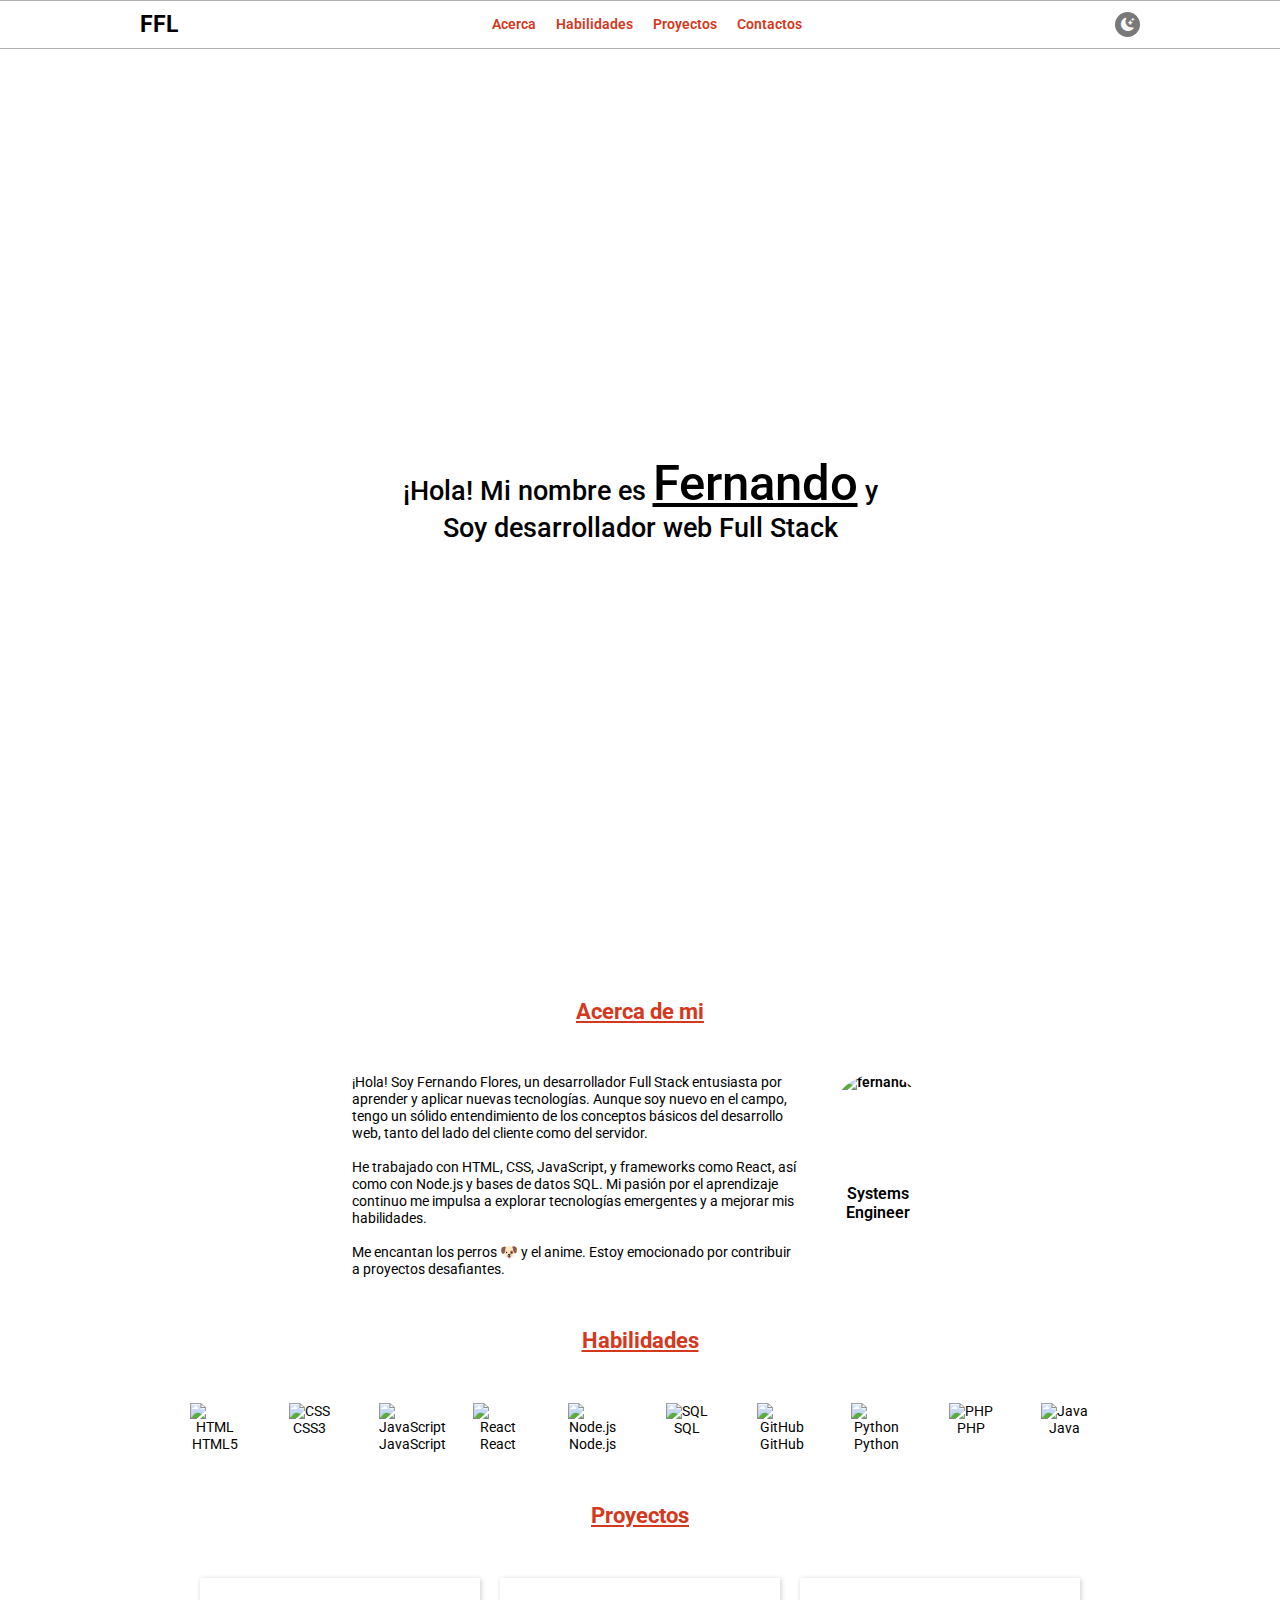
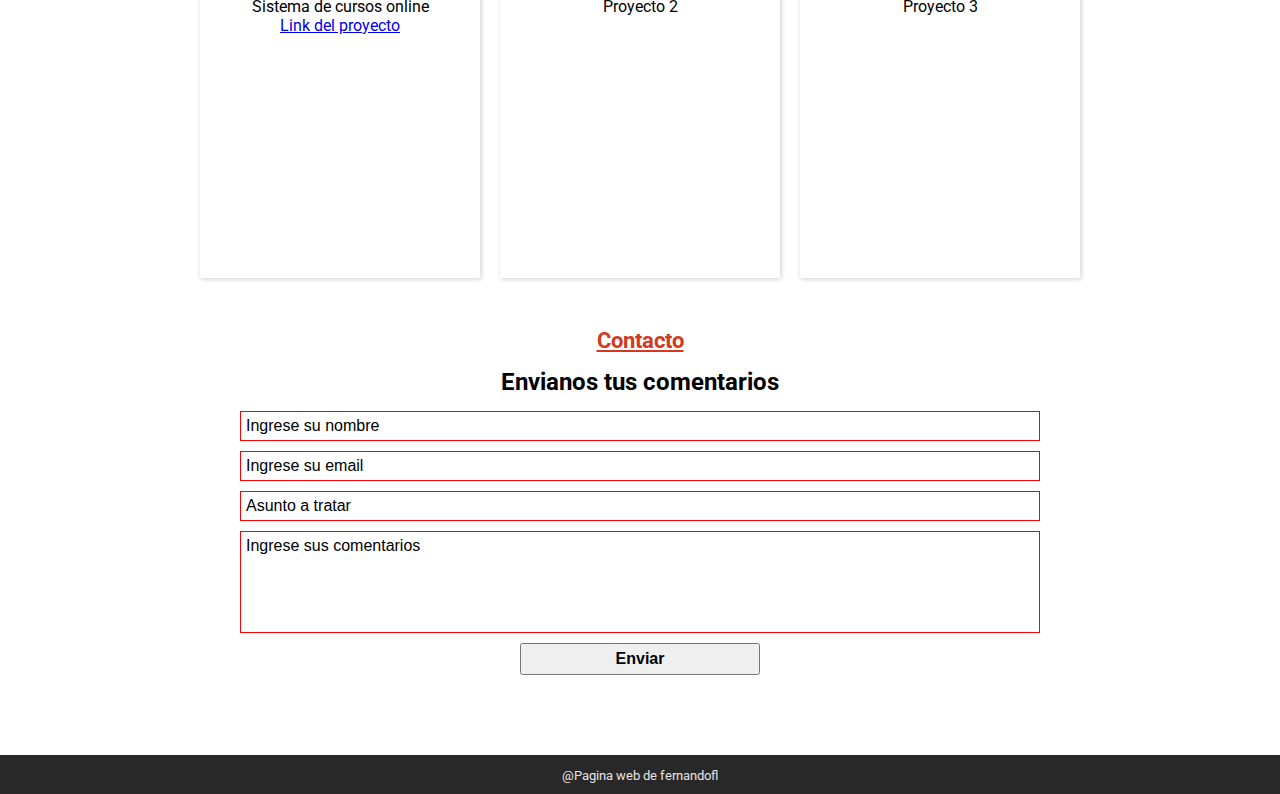
==== commit 8935a2a9: "creando otro commit" ====
--- a/index.html
+++ b/index.html
@@ -14,7 +14,7 @@
       href="https://fonts.googleapis.com/css2?family=Roboto:ital,wght@0,100;0,300;0,400;0,500;0,700;0,900;1,100;1,300;1,400;1,500;1,700;1,900&display=swap"
       rel="stylesheet"
     />
-    <link rel="stylesheet" href="/portafolio/public/css/styles.css">
+    <link rel="stylesheet" href="/public/css/styles.css">
     
   </head>
   <body data-dark>
--- a/public/css/styles.css
+++ b/public/css/styles.css
@@ -0,0 +1,699 @@
+* {
+  margin: 0;
+  padding: 0;
+  box-sizing: border-box;
+}
+:root {
+  --background-light: white;
+  --color-text-light: black;
+  --background-dark: rgb(40, 40, 40);
+  --color-text-dark: rgb(229, 227, 227);
+  --color-links: rgb(213, 56, 29);
+  --padding-top: 48px;
+  --borde-bottom-light: rgba(0, 0, 0, 0.3);
+  --borde-bottom-dark: rgba(255, 255, 255, 0.8);
+  --background-hero-light: rgba(255, 255, 255, 0.6);
+  --background-hero-dark: rgba(0, 0, 0, 0.6);
+  --box-light: 1px 1px 5px rgba(0, 0, 0, 0.2);
+  --box-dark: 1px 1px 5px rgba(232, 226, 226, 0.6);
+}
+html {
+  font-family: "Roboto", sans-serif;
+  scroll-behavior: smooth;
+}
+/* darkmode */
+.dark-mode {
+  background-color: var(--background-dark);
+  color: var(--color-text-dark);
+}
+
+.dark-mode .navigation-container {
+  background-color: var(--background-dark);
+  border-top: thin solid var(--borde-bottom-dark);
+}
+.dark-mode .page-logo {
+  color: white;
+}
+.dark-mode .background {
+  background-color: var(--background-hero-dark);
+  color: var(--color-text-dark);
+}
+
+.dark-mode .portafolio-content figure {
+  box-shadow: var(--box-dark);
+}
+
+.dark-mode footer {
+  border-top: thin solid var(--borde-bottom-dark);
+}
+/* navigation bar */
+.navigation-container {
+  background-color: var(--background-light);
+  border-top: thin solid var(--borde-bottom-light);
+  width: 100%; /* */
+  padding: 5px;
+  position: fixed;
+  bottom: 0;
+  font-size: 70%;
+}
+.navigation-content {
+  max-width: 1000px;
+  display: flex;
+  justify-content: space-between;
+  align-items: center;
+  color: var(--color-text-light);
+}
+.page-logo {
+  text-decoration: none;
+  color: black;
+  font-size: 18px;
+}
+.navbar ul {
+  display: flex;
+  align-content: space-between;
+  align-items: center;
+  gap: 3vw;
+}
+li {
+  list-style: none;
+}
+.navbar ul li a {
+  text-decoration: none;
+  position: relative;
+  color: var(--color-links);
+  transition: color 0.3s ease;
+  font-weight: 600;
+}
+.navbar ul li a:after {
+  content: "";
+  position: absolute;
+  width: 0;
+  height: 2px;
+  bottom: -2px;
+  left: 0;
+  background-color: var(--color-links);
+  transition: width 0.3s ease;
+}
+.navbar ul li a:hover:after {
+  width: 100%;
+}
+.theme-dark {
+  background-color: rgb(122, 121, 121);
+  color: white;
+  width: 25px;
+  height: 25px;
+  text-align: center;
+  border: none;
+  border-radius: 50%;
+  cursor: pointer;
+  transition: all 0.3s ease-out;
+}
+.theme-dark:hover {
+  background-color: rgb(122, 121, 121);
+  color: black;
+}
+/* page width */
+.page-width {
+  width: 100%;
+}
+/* additionals classes*/
+.rtd {
+  text-decoration: none;
+}
+.padding-top {
+  padding-top: 23px;
+}
+.text-center {
+  text-align: center;
+}
+.about-title,
+.skills-title,
+.portafolio-title,
+.contact-title {
+  color: var(--color-links);
+  font-size: 120%;
+}
+/* hero image */
+.hero-image {
+  background-image: url("/portafolio/public/img/developer.jpg");
+  background-repeat: no-repeat;
+  background-size: cover;
+  background-position: center;
+  width: 100%;
+  height: 60vh;
+}
+.background {
+  background-color: var(--background-hero-light);
+  width: 100%;
+  height: inherit;
+  display: flex;
+  justify-content: center;
+  align-items: center;
+}
+.hero-content {
+  display: flex;
+  max-width: 500px;
+  margin: auto;
+  font-size: 110%;
+  font-weight: 500;
+  text-align: center;
+}
+.hero-title span {
+  font-size: 140%;
+}
+/* section about */
+.about-container {
+  width: 90%;
+  margin: auto;
+  display: flex;
+  flex-direction: column;
+  justify-content: center;
+  align-items: center;
+}
+.about-content {
+  font-size: 75%;
+  margin: auto;
+  display: flex;
+  flex-direction: column;
+  justify-content: space-between;
+  gap: 23px;
+}
+.about-presentation {
+  order: -1;
+  display: flex;
+  flex-direction: column;
+  align-items: center;
+  gap: 10px;
+  font-weight: 600;
+}
+.about-presentation figure {
+  width: 100px;
+  height: 100px;
+  border-radius: 50%;
+  overflow: hidden;
+}
+.about-presentation figure img {
+  width: auto;
+  height: 100%;
+  object-fit: cover;
+  object-position: center;
+}
+.about-presentation .is {
+  font-size: 110%;
+}
+/* skills section */
+.skills-content {
+  font-size: 75%;
+  width: 90%;
+  margin: auto;
+  gap: 15px;
+  display: flex;
+  justify-content: space-between;
+  align-items: center;
+  flex-wrap: wrap;
+}
+.skills-content figure {
+  width: 40px;
+  height: 50px;
+}
+.skills-content figure img {
+  width: 100%;
+  height: auto;
+}
+/* portafolio section */
+.portafolio-content {
+  font-size: 75%;
+  display: flex;
+  margin: auto;
+  align-items: center;
+  justify-content: center;
+  gap: 20px;
+  width: 90%;
+  flex-wrap: wrap;
+}
+.portafolio-content figure {
+  width: 250px;
+  height: 250px;
+  box-shadow: var(--box-light);
+}
+.portafolio-content figure img {
+  width: 100%;
+  height: auto;
+}
+/* ContactForm section */
+.contact-form {
+  --form-ok-color: #4caf50;
+  --form-error-color: #f44336;
+  margin-left: auto;
+  margin-right: auto;
+  width: 80%;
+}
+.contact-form > * {
+  padding: 0.5rem;
+  margin: 1rem auto;
+  display: block;
+  width: 100%;
+}
+.contact-form textarea {
+  resize: none;
+}
+.contact-form legend,
+.contact-form-response {
+  font-size: 1.5rem;
+  font-weight: bold;
+  text-align: center;
+}
+.contact-form input,
+.contact-form textarea {
+  font-size: 1rem;
+  font-family: sans-serif;
+}
+.contact-form input[type="submit"] {
+  width: 50%;
+  font-weight: bold;
+  cursor: pointer;
+}
+.contact-form *::placeholder {
+  color: black;
+}
+.contact-form [required]:valid {
+  border: thin solid var(--form-ok-color);
+}
+.contact-form [required]:invalid {
+  border: thin solid var(--form-error-color);
+}
+.contact-form-error {
+  margin-top: -1rem;
+  font-size: 80%;
+  background-color: var(--form-error-color);
+  color: white;
+  transition: all 800ms ease;
+}
+.contact-form-error.is-active {
+  display: block;
+  animation: show-message 1s 1 normal 0s ease-out both;
+}
+.none {
+  display: none;
+}
+@keyframes show-message {
+  0% {
+    visibility: hidden;
+    opacity: 0;
+  }
+  100% {
+    visibility: visible;
+    opacity: 1;
+  }
+}
+.contact-form {
+  width: 80%;
+  margin: auto;
+}
+.contact-form > * {
+  padding: 5px;
+  display: block;
+  width: 100%;
+  margin: 10px auto;
+}
+textarea {
+  resize: none;
+}
+legend,
+.form-respuesta {
+  font-size: 1.3rem;
+  font-weight: bold;
+}
+.contact-form input,
+.contact-form textarea {
+  font-family: sans-serif;
+  font-size: 1rem;
+}
+.contact-form input[type="submit"] {
+  width: 30%;
+  font-weight: bold;
+  cursor: pointer;
+}
+.contact-form *::placeholder {
+  color: black;
+}
+.contact-form *[required]:valid {
+  border: thin solid green;
+}
+.contact-form *[required]:invalid {
+  border: thin solid red;
+}
+.none {
+  display: none;
+}
+/* validacion de error */
+.form-error {
+  color: white;
+  margin-top: -0.7rem;
+  background-color: red;
+  transition: all 800ms ease;
+}
+.form-error.is-active {
+  display: block;
+  animation: animacions 1s 1 normal 0s ease both;
+}
+.contact-container {
+  margin-bottom: 60px;
+}
+@keyframes animacions {
+  0% {
+    visibility: hidden;
+    opacity: 0;
+  }
+  100% {
+    visibility: visible;
+    opacity: 1;
+  }
+}
+/* button section */
+.scroll-top-btn {
+  position: fixed;
+  z-index: 999;
+  bottom: 1vh;
+  right: calc(2.25rem + 1vw);
+  width: 2rem;
+  height: 2rem;
+  border-radius: 50%;
+  font-size: 1.3rem;
+  font-weight: bold;
+  background-color: rgb(122, 121, 121);
+  color: white;
+  cursor: pointer;
+  outline: 0;
+  border: 0;
+  transition: all 0.3s ease-out;
+}
+.scroll-top-btn:hover {
+  background-color: rgb(122, 121, 121);
+  color: black;
+}
+.hidden {
+  opacity: 0;
+  visibility: hidden;
+}
+footer {
+  display: none;
+}
+/* tablet */
+@media (min-width: 768px) {
+  /* page width */
+  .page-width {
+    width: 90%;
+    margin: auto;
+  }
+  /* navigation bar */
+  .navigation-container {
+    font-size: 80%;
+  }
+  .navigation-content {
+    max-width: 95%;
+    margin: auto;
+  }
+  .page-logo {
+    font-size: 200%;
+  }
+
+  /* page width */
+  .page-width {
+    width: 90%;
+  }
+  /* additionals classes*/
+
+  .padding-top {
+    padding-top: 30px;
+  }
+  .about-title,
+  .skills-title,
+  .portafolio-title,
+  .contact-title {
+    font-size: 135%;
+  }
+  /* hero image */
+  .hero-image {
+    height: 70vh;
+  }
+  .hero-content {
+    font-size: 160%;
+  }
+  .hero-title span {
+    font-size: 170%;
+  }
+  /* section about */
+  .about-content {
+    font-size: 85%;
+  }
+  .about-presentation .is {
+    font-size: 105%;
+  }
+  /* skills section */
+  .skills-content {
+    font-size: 85%;
+    width: 90%;
+    margin: auto;
+  }
+  /* portafolio section */
+  .portafolio-content {
+    font-size: 85%;
+    width: 95%;
+  }
+  .portafolio-content figure {
+    width: 200px;
+    height: 240px;
+  }
+  /* contact section */
+  .contact-container {
+    margin-bottom: 80px;
+  }
+}
+
+/* Desktop */
+@media (min-width: 1024px) {
+  /* footer section */
+  footer {
+    display: block;
+    margin-top: 48px;
+    text-align: center;
+    width: 100%;
+    padding: 10px;
+    background-color: var(--background-dark);
+    color: var(--color-text-dark);
+  }
+  /* darkmode */
+  .dark-mode {
+    background-color: var(--background-dark);
+    color: var(--color-text-dark);
+  }
+
+  .dark-mode .navigation-container {
+    background-color: var(--background-dark);
+    border-bottom: thin solid var(--borde-bottom-dark);
+    border-top: none;
+  }
+  .dark-mode .page-logo {
+    color: white;
+  }
+  .dark-mode .background {
+    background-color: var(--background-hero-dark);
+    color: var(--color-text-dark);
+  }
+
+  .dark-mode .portafolio-content figure {
+    box-shadow: var(--box-dark);
+  }
+
+  .dark-mode footer {
+    border-top: thin solid var(--borde-bottom-dark);
+  }
+  /* navigation bar */
+  .navigation-container {
+    background-color: var(--background-light);
+    border-bottom: thin solid var(--borde-bottom-light);
+    padding: 10px;
+    position: sticky;
+    top: 0;
+    font-size: 90%;
+  }
+  .navigation-content {
+    max-width: 1000px;
+    display: flex;
+    justify-content: space-between;
+    align-items: center;
+    color: var(--color-text-light);
+  }
+  .page-logo {
+    text-decoration: none;
+    color: black;
+    font-size: 23px;
+  }
+  .navbar ul {
+    display: flex;
+    align-content: space-between;
+    align-items: center;
+    gap: 20px;
+  }
+  li {
+    list-style: none;
+  }
+  .navbar ul li a {
+    text-decoration: none;
+    position: relative;
+    color: var(--color-links);
+    transition: color 0.3s ease;
+    font-weight: 600;
+  }
+  .navbar ul li a:after {
+    content: "";
+    position: absolute;
+    width: 0;
+    height: 2px;
+    bottom: -2px;
+    left: 0;
+    background-color: var(--color-links);
+    transition: width 0.3s ease;
+  }
+  .navbar ul li a:hover:after {
+    width: 100%;
+  }
+  .theme-dark {
+    background-color: rgb(122, 121, 121);
+    color: white;
+    width: 25px;
+    height: 25px;
+    text-align: center;
+    border: none;
+    border-radius: 50%;
+    cursor: pointer;
+    transition: all 0.3s ease-out;
+  }
+  .theme-dark:hover {
+    background-color: rgb(122, 121, 121);
+    color: black;
+  }
+  /* page width */
+  .page-width {
+    width: 1000px;
+  }
+  /* additionals classes*/
+  .rtd {
+    text-decoration: none;
+  }
+  .padding-top {
+    padding-top: 50px;
+  }
+  .text-center {
+    text-align: center;
+  }
+  .about-title,
+  .skills-title,
+  .portafolio-title,
+  .contact-title {
+    color: var(--color-links);
+  }
+  /* hero image */
+  .hero-image {
+    background-image: url("/portafolio/public/img/developer.jpg");
+    background-repeat: no-repeat;
+    background-size: cover;
+    background-position: center;
+    width: 100%;
+    height: 100vh;
+  }
+  .background {
+    background-color: var(--background-hero-light);
+    width: 100%;
+    height: inherit;
+    display: flex;
+    justify-content: center;
+    align-items: center;
+  }
+  .hero-content {
+    display: flex;
+    max-width: 500px;
+    margin: auto;
+    font-size: 170%;
+    font-weight: 500;
+    text-align: center;
+  }
+  .hero-title span {
+    font-size: 180%;
+  }
+  /* section about */
+  .about-container {
+    width: 45%;
+    margin: auto;
+  }
+  .about-content {
+    font-size: 90%;
+    margin: auto;
+    display: flex;
+    flex-direction: row;
+    justify-content: space-between;
+    gap: 30px;
+  }
+  .about-presentation {
+    order: 10;
+    display: flex;
+    flex-direction: column;
+    align-items: center;
+    gap: 10px;
+    font-weight: 600;
+  }
+  .about-presentation figure {
+    width: 100px;
+    height: 100px;
+    border-radius: 50%;
+    overflow: hidden;
+  }
+  .about-presentation figure img {
+    width: auto;
+    height: 100%;
+    object-fit: cover;
+    object-position: center;
+  }
+  .about-presentation .is {
+    font-size: 110%;
+  }
+  /* skills section */
+  .skills-content {
+    font-size: 90%;
+    width: 90%;
+    margin: auto;
+    gap: 15px;
+    display: flex;
+    justify-content: space-between;
+    align-items: center;
+    flex-wrap: wrap;
+  }
+  .skills-content figure {
+    width: 50px;
+    height: 50px;
+  }
+  .skills-content figure img {
+    width: 100%;
+    height: auto;
+  }
+  /* portafolio section */
+  .portafolio-content {
+    font-size: 100%;
+    display: flex;
+    margin: auto;
+    align-items: center;
+    justify-content: center;
+    gap: 20px;
+    width: 90%;
+  }
+  .portafolio-content figure {
+    width: 280px;
+    height: 300px;
+    box-shadow: var(--box-light);
+  }
+  .portafolio-content figure img {
+    width: 100%;
+    height: auto;
+  }
+}
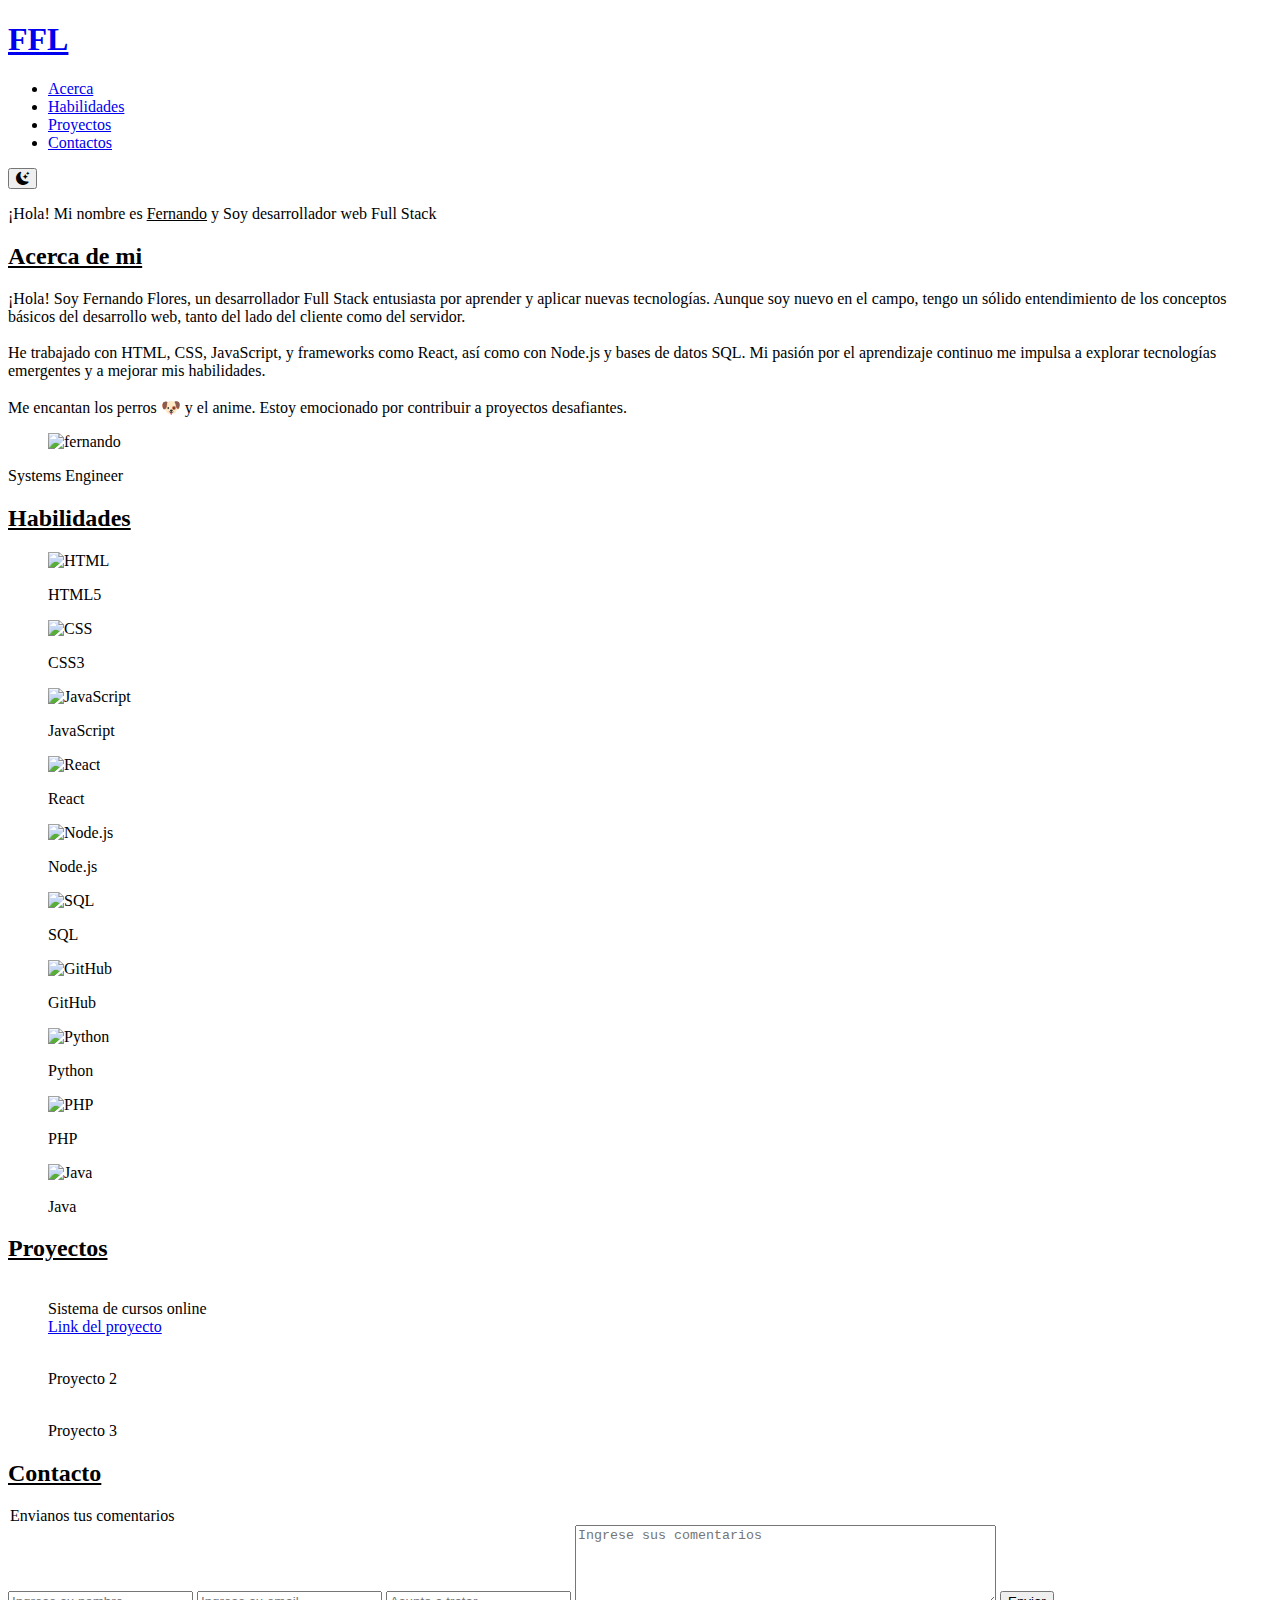
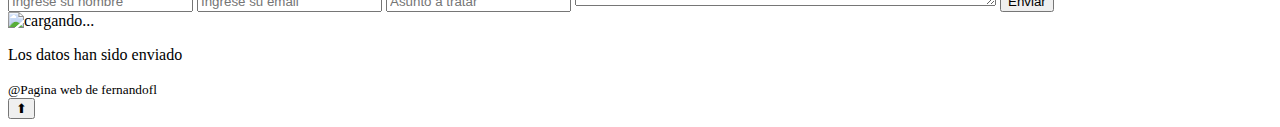
==== commit 1be5c04b: "otro commit" ====
--- a/index.html
+++ b/index.html
@@ -3,6 +3,7 @@
   <head>
     <meta charset="UTF-8" />
     <meta name="viewport" content="width=device-width, initial-scale=1.0" />
+    <meta name="description" content="Desarrollador web Full Stack con experiencia en la creación de sitios y aplicaciones web eficientes. Trabajo con tecnologías como HTML, CSS, JavaScript, Node.js y más, brindando soluciones adaptadas a cada proyecto.">
     <title>FFL</title>
     <link
       rel="stylesheet"
@@ -14,7 +15,7 @@
       href="https://fonts.googleapis.com/css2?family=Roboto:ital,wght@0,100;0,300;0,400;0,500;0,700;0,900;1,100;1,300;1,400;1,500;1,700;1,900&display=swap"
       rel="stylesheet"
     />
-    <link rel="stylesheet" href="/public/css/styles.css">
+    <link rel="stylesheet" href="/portafolio/public/css/styles.css">
     
   </head>
   <body data-dark>
